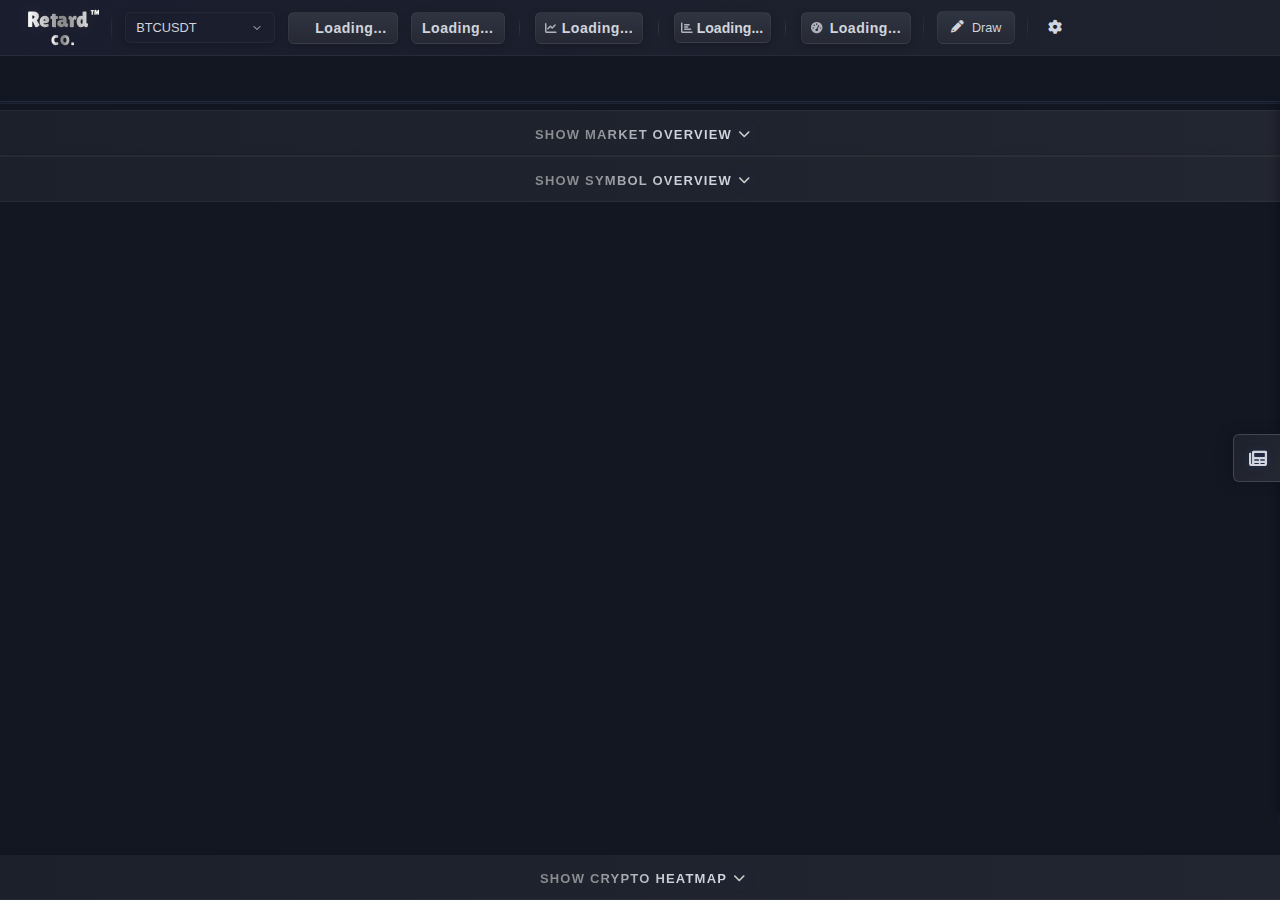
==== index.html @ 18c84b97 "fix: code cleanup and style improvements" ====
<!DOCTYPE html>
<html lang="en">
<head>
    <meta charset="UTF-8">
    <meta name="viewport" content="width=device-width, initial-scale=1.0">
    <title>TradingView Clone</title>
    <link rel="stylesheet" href="https://cdnjs.cloudflare.com/ajax/libs/font-awesome/6.0.0/css/all.min.css">
    <link rel="preconnect" href="https://fonts.googleapis.com">
    <link rel="preconnect" href="https://fonts.gstatic.com" crossorigin>
    <link href="https://fonts.googleapis.com/css2?family=Lilita+One&display=swap" rel="stylesheet">
    <style>
        * {
            margin: 0;
            padding: 0;
            box-sizing: border-box;
            font-family: -apple-system, BlinkMacSystemFont, 'Segoe UI', Roboto, Oxygen, Ubuntu, Cantarell, 'Open Sans', 'Helvetica Neue', sans-serif;
        }

        html, body {
            height: 100%;
            margin: 0;
            padding: 0;
            overflow-x: hidden;
            overflow-y: auto;
            font-size: 16px;
        }

        @media screen and (max-width: 1400px) {
            html, body {
                font-size: 14px;
            }
        }

        @media screen and (max-width: 1200px) {
            html, body {
                font-size: 13px;
            }
        }

        @media screen and (max-width: 992px) {
            html, body {
                font-size: 12px;
            }
        }

        body {
            background-color: #131722;
            color: #d1d4dc;
            display: flex;
            flex-direction: column;
            min-height: 100vh;
        }

        .header {
            display: flex;
            align-items: center;
            padding: 0 1rem;
            background: linear-gradient(to right, #1a1d2d, #1e222d);
            border-bottom: 1px solid rgba(42, 46, 57, 0.8);
            height: max(56px, 3.5rem);
            min-height: max(56px, 3.5rem);
            box-shadow: 0 2px 8px rgba(0, 0, 0, 0.2);
        }

        .header-section {
            display: flex;
            align-items: center;
            gap: clamp(0.8rem, 1vw, 1.2rem);
            padding: 0 clamp(0.8rem, 1vw, 1.2rem);
            height: 100%;
            position: relative;
        }

        .separator {
            width: 1px;
            height: 20px;
            background: linear-gradient(to bottom, transparent, rgba(255, 255, 255, 0.1), transparent);
            margin: 0 2px;
        }

        .header-section:not(:last-child)::after {
            content: '';
            position: absolute;
            right: 0;
            top: 25%;
            height: 50%;
            width: 1px;
            background: linear-gradient(to bottom, transparent, #2a2e39, transparent);
        }

        .logo {
            display: flex;
            align-items: center;
            flex-direction: column;
            line-height: 1;
            padding: 0.3rem 0;
        }

        .logo-text {
            font-family: 'Lilita One', cursive;
            font-weight: 400;
            letter-spacing: -0.5px;
            font-size: clamp(18px, 1.8vw, 22px);
            background: linear-gradient(
                90deg,
                #fff 0%,
                #838383 25%,
                #fff 50%,
                #838383 75%,
                #fff 100%
            );
            background-size: 200% auto;
            -webkit-background-clip: text;
            -webkit-text-fill-color: transparent;
            text-shadow: 0 0 20px rgba(255,255,255,0.1);
            animation: shine 3s linear infinite;
        }

        @keyframes shine {
            to {
                background-position: 200% center;
            }
        }

        .logo-text sup {
            font-family: 'Lilita One', cursive;
            font-size: 0.6em;
            vertical-align: super;
            font-weight: 400;
            margin-left: 2px;
            margin-top: 2px;
            animation: shine 3s linear infinite;
        }

        .logo-subtext {
            font-family: 'Lilita One', cursive;
            font-weight: 400;
            font-size: clamp(12px, 1.2vw, 14px);
            background: linear-gradient(
                90deg,
                #ffffff 0%,
                #838383 25%,
                #fff 50%,
                #838383 75%,
                #fff 100%
            );
            background-size: 200% auto;
            -webkit-background-clip: text;
            -webkit-text-fill-color: transparent;
            letter-spacing: 1px;
            margin-top: 1px;
            animation: shine 3s linear infinite;
        }

        @media screen and (max-width: 768px) {
            .logo {
                justify-content: center;
                margin: 0;
                padding: 0.4rem 0;
            }

            .logo-text {
                font-size: clamp(37px, 2vw, 24px);
            }

            .logo-subtext {
                font-size: clamp(13px, 1.3vw, 15px);
            }
        }

        .button {
            background: linear-gradient(to bottom, #2f3441, #262933);
            color: #d1d4dc;
            border: 1px solid rgba(255, 255, 255, 0.05);
            padding: clamp(0.4rem, 0.8vw, 0.6rem) clamp(0.8rem, 1vw, 1.2rem);
            border-radius: 6px;
            cursor: pointer;
            display: flex;
            align-items: center;
            gap: 0.6rem;
            font-size: clamp(0.8rem, 1vw, 0.9rem);
            transition: all 0.2s ease;
            font-weight: 500;
        }

        .button:hover {
            background: linear-gradient(to bottom, #363c4e, #2f3441);
            transform: translateY(-1px);
            box-shadow: 0 2px 8px rgba(0, 0, 0, 0.2);
        }

        .button:active {
            transform: translateY(0);
        }

        #symbol-selector {
            background: linear-gradient(to bottom, #363c4e, #2f3441);
            box-shadow: 0 2px 8px rgba(0, 0, 0, 0.2);
            color: #d1d4dc;
            border: 1px solid rgba(255, 255, 255, 0.05);
            padding: clamp(0.4rem, 0.6vw, 0.5rem) clamp(0.6rem, 0.8vw, 1rem);
            border-radius: 6px;
            cursor: pointer;
            font-size: clamp(0.85rem, 1vw, 0.95rem);
            transition: all 0.2s ease;
            font-weight: 500;
            appearance: none;
            -webkit-appearance: none;
            background-image: url("data:image/svg+xml,%3Csvg xmlns='http://www.w3.org/2000/svg' width='12' height='12' viewBox='0 0 24 24' fill='none' stroke='%23d1d4dc' stroke-width='2' stroke-linecap='round' stroke-linejoin='round'%3E%3Cpolyline points='6 9 12 15 18 9'%3E%3C/polyline%3E%3C/svg%3E");
            background-repeat: no-repeat;
            background-position: right 0.8rem center;
            padding-right: 2.5rem;
            min-width: clamp(120px, 10vw, 150px);
            box-shadow: 0 2px 8px rgba(0, 0, 0, 0.2);
        }

        #symbol-selector option {
            background: #1e222d;
            color: #d1d4dc;
            padding: 8px;
        
            font-size: 0.9rem;
        }

        .indicator-value {
            background: linear-gradient(to bottom, #2f3441, #262933);
            padding: clamp(0.4rem, 0.6vw, 0.5rem) clamp(0.6rem, 0.8vw, 1rem);
            border-radius: 6px;
            font-size: clamp(0.85rem, 1vw, 0.95rem);
            transition: all 0.3s ease;
            min-width: clamp(80px, 8vw, 90px);
            text-align: right;
            border: 1px solid rgba(255, 255, 255, 0.05);
            font-weight: 500;
            letter-spacing: 0.5px;
            box-shadow: 0 2px 8px rgba(0, 0, 0, 0.2);
        }

        .indicator-value:nth-of-type(1) {
            min-width: clamp(100px, 10vw, 110px);
            font-size: clamp(0.95rem, 1.1vw, 1.1rem);
            font-weight: 600;
            padding: clamp(0.4rem, 0.6vw, 0.5rem) clamp(0.6rem, 0.8vw, 0.8rem);
        }

        .indicator-value:nth-of-type(2) {
            min-width: clamp(70px, 7vw, 75px);
            font-size: clamp(0.95rem, 1.1vw, 1.1rem);
            font-weight: 600;
            padding: clamp(0.4rem, 0.6vw, 0.5rem) clamp(0.6rem, 0.8vw, 0.8rem);
        }

        .indicator-value.sentiment,
        .indicator-value.volume {
            display: flex;
            align-items: center;
            gap: 2px;
            min-width: clamp(80px, 8vw, 90px);
            font-size: clamp(0.95rem, 1.1vw, 1.1rem);
            font-weight: 600;
            padding: clamp(0.4rem, 0.6vw, 0.5rem) clamp(0.5rem, 0.7vw, 0.8rem);
        }

        .indicator-value.volume {
            min-width: clamp(60px, 6vw, 70px);
            padding: clamp(0.4rem, 0.5vw, 0.5rem) clamp(0.4rem, 0.5vw, 0.6rem);
        }

        .indicator-value.sentiment i,
        .indicator-value.volume i,
        .indicator-value.fear-greed i {
            font-size: clamp(0.8rem, 0.9vw, 0.9rem);
            opacity: 0.8;
        }

        .indicator-value.sentiment span,
        .indicator-value.volume span {
            flex: 1;
            text-align: right;
            letter-spacing: 0.5px;
            margin-left: 2px;
        }

        .indicator-value.volume span {
            margin-left: 1px;
            letter-spacing: 0;
        }

        .sentiment.bullish {
            color: #26a69a;
            text-shadow: 0 0 10px rgba(38, 166, 154, 0.4),
                         0 0 20px rgba(38, 166, 154, 0.2);
        }

        .sentiment.bearish {
            color: #ef5350;
            text-shadow: 0 0 10px rgba(239, 83, 80, 0.4),
                         0 0 20px rgba(239, 83, 80, 0.2);
        }

        .positive {
            color: #26a69a;
            text-shadow: 0 0 10px rgba(38, 166, 154, 0.4),
                         0 0 20px rgba(38, 166, 154, 0.2);
        }

        .negative {
            color: #ef5350;
            text-shadow: 0 0 10px rgba(239, 83, 80, 0.4),
                         0 0 20px rgba(239, 83, 80, 0.2);
        }

        .spacer {
            flex: 1;
        }

        .chart-container {
            flex: 1;
            position: relative;
            width: 100%;
            height: calc(100vh - 102px);
            min-height: 600px;
            background: #131722;
            display: flex;
            flex-direction: column;
            overflow: hidden;
        }

        #tradingview_widget_container {
            position: relative;
            width: 100%;
            height: 100%;
            flex: 1;
            min-height: 0;
            margin-top: 1px;
        }

        .tradingview-widget-container {
            width: 100%;
            height: 46px;
            background-color: #131722;
            border-bottom: 1px solid rgba(42, 46, 57, 0.8);
            margin-bottom: 8px;
            position: relative;
        }

        .tradingview-widget-container::after {
            content: '';
            position: absolute;
            bottom: -13px;
            left: 0;
            width: 100%;
            height: 10px;
            background-color: #131722;
            box-shadow: 
                0 -1px 0 rgba(255, 255, 255, 0.05),
                0 1px 0 rgba(0, 0, 0, 0.2),
                0 0 8px rgba(41, 98, 255, 0.1);
        }

        .tradingview-widget-container .blue-text {
            color: #2962ff;
        }

        .tradingview-widget-copyright {
            display: none !important;
        }

        .icon-button {
            background: none;
            border: none;
            color: #d1d4dc;
            cursor: pointer;
            padding: clamp(0.4rem, 0.6vw, 0.6rem);
            border-radius: 6px;
            transition: all 0.2s ease;
            display: flex;
            align-items: center;
            justify-content: center;
        }

        .icon-button:hover {
            background: rgba(255, 255, 255, 0.05);
            transform: translateY(-1px);
        }

        .icon-button:active {
            transform: translateY(0);
        }

        .icon-button i {
            font-size: clamp(1rem, 1.1vw, 1.1rem);
        }

        .indicator-value.fear-greed {
            display: flex;
            align-items: center;
            gap: 2px;
            min-width: clamp(100px, 9vw, 110px);
            font-size: clamp(0.95rem, 1.1vw, 1.1rem);
            font-weight: 600;
            padding: clamp(0.4rem, 0.6vw, 0.5rem) clamp(0.5rem, 0.7vw, 0.8rem);
        }

        .indicator-value.fear-greed i {
            font-size: clamp(0.8rem, 0.9vw, 0.9rem);
            opacity: 0.8;
        }

        .indicator-value.fear-greed span {
            flex: 1;
            text-align: right;
            letter-spacing: 0.5px;
            margin-left: 2px;
        }

        .fear-greed.extreme-fear { color: #ef5350; }
        .fear-greed.fear { color: #ff9800; }
        .fear-greed.neutral { color: #ffeb3b; }
        .fear-greed.greed { color: #66bb6a; }
        .fear-greed.extreme-greed { color: #26a69a; }

        @media screen and (max-width: 768px) {
            .tradingview-widget-container {
                height: 38px;
                margin-bottom: 8px;
            }

            .tradingview-widget-container::after {
                bottom: -8px;
                height: 2px;
                box-shadow: 
                    0 -1px 0 rgba(255, 255, 255, 0.05),
                    0 1px 0 rgba(0, 0, 0, 0.25),
                    0 0 10px rgba(41, 98, 255, 0.15);
            }

            .header {
                flex-direction: column;
                height: auto;
                min-height: auto;
                padding: 0;
                margin-bottom: -1px;
            }

            .header-section:last-child,
            .icon-button {
                display: none;
            }

            .header-section {
                width: 100%;
                display: flex;
                flex-wrap: wrap;
                justify-content: center;
                align-items: center;
                padding: 0.5rem;
                gap: 0.8rem;
                margin: 0 auto;
                max-width: 600px;
            }

            .header-section:first-child {
                justify-content: center;
                padding: 0.5rem 0.5rem 1rem;
                margin-bottom: 0.5rem;
                border-bottom: 1px solid rgba(42, 46, 57, 0.8);
            }

            .header-section:nth-child(3) {
                position: fixed;
                bottom: 1.5rem;
                right: 1.5rem;
                width: auto;
                padding: 0;
                margin: 0;
                z-index: 1000;
                background: none;
                border: none;
            }

            #draw-button {
                padding: 0.6rem;
                min-width: unset;
                width: 48px;
                height: 48px;
                border-radius: 50%;
                display: flex;
                align-items: center;
                justify-content: center;
                background: rgba(47, 52, 65, 0.95);
                backdrop-filter: blur(10px);
                box-shadow: 0 4px 12px rgba(0, 0, 0, 0.3);
                border: 1px solid rgba(255, 255, 255, 0.1);
                transition: all 0.3s ease;
            }

            #draw-button:hover {
                transform: translateY(-2px);
                box-shadow: 0 6px 16px rgba(0, 0, 0, 0.4);
            }

            #draw-button:active {
                transform: translateY(0);
                box-shadow: 0 2px 8px rgba(0, 0, 0, 0.2);
            }

            #draw-button span {
                display: none;
            }

            #draw-button i {
                margin: 0;
                font-size: 1.2rem;
                color: #fff;
            }

            .header-section:not(:first-child) {
                padding-top: 0.8rem;
            }

            .header-section:not(:last-child)::after {
                display: none;
            }

            .logo {
                justify-content: center;
                margin: 0;
                padding: 0.5rem 0;
            }

            .logo img {
                height: clamp(36px, 3.5vw, 40px);
                margin: 0;
            }

            .indicator-value,
            .button,
            #symbol-selector {
                margin: 0.2rem;
            }

            #symbol-selector {
                width: auto;
                min-width: 140px;
                max-width: 160px;
                text-align: center;
                padding: 0.6rem;
                background-position: right 0.8rem center;
            }

            .indicator-value {
                flex: 0 1 auto;
                min-width: auto;
                width: auto;
                text-align: center;
                justify-content: center;
            }

            .indicator-value:nth-of-type(1) {
                min-width: 100px;
            }

            .indicator-value:nth-of-type(2) {
                min-width: 70px;
            }

            .indicator-value.sentiment,
            .indicator-value.volume,
            .indicator-value.fear-greed {
                justify-content: center;
                min-width: auto;
                flex: 0 1 auto;
            }

            .indicator-value.sentiment {
                min-width: 130px;
            }

            .indicator-value.volume {
                min-width: 90px;
            }

            .indicator-value.fear-greed {
                min-width: 140px;
            }

            .indicator-value.sentiment span,
            .indicator-value.volume span,
            .indicator-value.fear-greed span {
                text-align: center;
            }

            .button {
                width: auto;
                min-width: 100px;
                max-width: 120px;
                justify-content: center;
                padding: 0.6rem 1rem;
            }

            .icon-button {
                padding: 0.6rem;
            }

            .separator {
                display: none;
            }

            .tradingview-widget-container {
                height: 38px;
                margin-bottom: 16px;
            }

            .tradingview-widget-container::after {
                bottom: -13px;
                height: 10px;
                box-shadow: 
                    0 -1px 0 rgba(255, 255, 255, 0.05),
                    0 1px 0 rgba(0, 0, 0, 0.25),
                    0 0 10px rgba(41, 98, 255, 0.15);
            }
        }

        @media screen and (max-width: 480px) {
            .header-section {
                gap: 0.4rem;
                padding: 0.4rem;
            }

            .indicator-value,
            .button,
            #symbol-selector {
                font-size: 0.9rem;
                padding: 0.5rem;
            }

            #symbol-selector {
                min-width: 120px;
            }

            .indicator-value:nth-of-type(1) {
                min-width: 90px;
            }

            .indicator-value:nth-of-type(2) {
                min-width: 60px;
            }

            .indicator-value.sentiment {
                min-width: 120px;
            }

            .indicator-value.volume {
                min-width: 80px;
            }

            .indicator-value.fear-greed {
                min-width: 130px;
            }
        }

        #mobile-draw-button {
            display: none;
            position: fixed;
            bottom: 1rem;
            right: 1rem;
            width: 36px;
            height: 36px;
            border-radius: 50%;
            background: rgba(47, 52, 65, 0.95);
            backdrop-filter: blur(10px);
            border: 1px solid rgba(255, 255, 255, 0.1);
            box-shadow: 0 2px 8px rgba(0, 0, 0, 0.3);
            z-index: 9999;
            cursor: pointer;
            transition: all 0.3s ease;
            align-items: center;
            justify-content: center;
            padding: 0;
        }

        #mobile-draw-button i {
            font-size: 0.9rem;
            color: #fff;
        }

        #mobile-draw-button:hover {
            transform: translateY(-1px);
            box-shadow: 0 4px 12px rgba(0, 0, 0, 0.4);
        }

        #mobile-draw-button:active {
            transform: translateY(0);
            box-shadow: 0 2px 6px rgba(0, 0, 0, 0.2);
        }

        @media screen and (max-width: 768px) {
            body {
                overflow-y: auto;
            }
            
            .chart-container {
                height: calc(100vh - 246px);
                min-height: 400px;
            }

            #mobile-draw-button {
                display: flex;
            }

            .header-section:nth-child(3) {
                display: none;
            }
        }

        /* Widget Container Styles */
        .widgets-container {
            display: grid;
            grid-template-columns: repeat(auto-fit, minmax(min(280px, 100%), 1fr));
            grid-auto-flow: dense;
            gap: clamp(3px, 0.5vw, 10px);
            margin-top: clamp(5px, 1vw, 10px);
            margin-bottom: clamp(-86px, -8vw, -40px) !important;
            padding: clamp(5px, 1vw, 9px);
            width: 100%;
            box-sizing: border-box;
            position: relative;
            z-index: 2;
        }

        .tradingview-widget-container__widget {
            width: 100%;
            height: 320px;
            min-width: 0; /* Prevents overflow */
        }

        @media screen and (max-width: 1200px) {
            .widgets-container {
                grid-template-columns: repeat(auto-fill, minmax(238px, 1fr));
            }
        }

        @media screen and (max-width: 992px) {
            .tradingview-widget-container__widget {
                height: 230px;
            }

            .widgets-container {
                padding: 5px;
                gap: 5px;
                grid-template-columns: 1fr;
                margin-bottom: 2px !important;
            }

        
        }

        @media screen and (max-width: 767px) {
            .tradingview-widget-container__widget {
                height: 230px;
            }

            .widgets-container {
                padding: 5px;
                gap: 5px;
                grid-template-columns: 1fr;
                margin-bottom: 2px !important;
            }

            .chart-container {
                height: calc(100vh - 246px);
                min-height: 700px;
            }
        }

        /* Enhanced Widget Toggle Bar Styles */
        .widget-toggle-bar {
            width: 100%;
            padding: 12px 25px;
            background: linear-gradient(90deg, rgba(30,34,45,0.98) 0%, rgba(38,41,51,0.98) 100%);
            border-top: 1px solid rgba(255, 255, 255, 0.1);
            border-bottom: 1px solid rgba(255, 255, 255, 0.1);
            color: #d1d4dc;
            display: flex;
            align-items: center;
            justify-content: center;
            cursor: pointer;
            transition: all 0.3s cubic-bezier(0.4, 0, 0.2, 1);
            user-select: none;
            position: relative;
            overflow: hidden;
            backdrop-filter: blur(10px);
            box-shadow: 0 2px 8px rgba(0,0,0,0.2);
        }

        .widget-toggle-bar::before {
            content: '';
            position: absolute;
            top: 0;
            left: 0;
            width: 100%;
            height: 100%;
            background: linear-gradient(90deg, transparent, rgba(255,255,255,0.05), transparent);
            transform: translateX(-100%);
            transition: transform 0.6s ease;
        }

        .widget-toggle-bar:hover::before {
            transform: translateX(100%);
        }

        .widget-toggle-bar:hover {
            background: linear-gradient(90deg, rgba(38,41,51,0.98) 0%, rgba(46,49,59,0.98) 100%);
            box-shadow: 0 4px 12px rgba(0,0,0,0.3);
            transform: translateY(-1px);
        }

        .widget-toggle-bar:active {
            transform: translateY(0);
            box-shadow: 0 2px 8px rgba(0,0,0,0.2);
            transition: all 0.1s ease;
        }

        .widget-toggle-bar .toggle-content {
            display: flex;
            align-items: center;
            justify-content: center;
            gap: 12px;
            position: relative;
            height: 24px;
            line-height: 24px;
            transition: all 0.3s ease;
        }

        .widget-toggle-bar .toggle-text {
            font-size: 13px;
            font-weight: 600;
            text-transform: uppercase;
            letter-spacing: 1.2px;
            background: linear-gradient(45deg, #d1d4dc 30%, #ffffff 70%);
            -webkit-background-clip: text;
            -webkit-text-fill-color: transparent;
            text-shadow: 0 0 20px rgba(255,255,255,0.1);
            line-height: 24px;
            display: flex;
            align-items: center;
            padding-top: 1px;
            transition: all 0.3s ease;
        }

        .widget-toggle-bar .toggle-icon {
            transition: all 0.4s cubic-bezier(0.4, 0, 0.2, 1);
            color: #d1d1d1;
            font-size: 12px;
            filter: drop-shadow(0 0 8px rgba(41,98,255,0.4));
            display: flex;
            align-items: center;
            justify-content: center;
            height: 24px;
            width: 1px;
            line-height: 0;
            margin-top: 0;
            position: relative;
            top: 1px;
            opacity: 0;
            transform: translateY(-10px);
        }

        .widget-toggle-bar.collapsed {
            padding: 10px 25px;
            background: linear-gradient(90deg, rgba(30,34,45,0.85) 0%, rgba(38,41,51,0.85) 100%);
            backdrop-filter: blur(10px);
            border-color: rgba(255, 255, 255, 0.05);
        }

        .widget-toggle-bar.collapsed .toggle-icon {
            opacity: 1;
            transform: translateY(0);
            pointer-events: none;
        }

        .widget-toggle-bar.collapsed .toggle-text {
            background: linear-gradient(45deg, #8b8d91 30%, #d1d4dc 70%);
            -webkit-background-clip: text;
            -webkit-text-fill-color: transparent;
            transform: translateY(1px);
        }

        .widget-toggle-bar .widget-stats {
            position: absolute;
            right: 25px;
            display: flex;
            align-items: center;
            gap: 15px;
            font-size: 11px;
            color: rgba(209,212,220,0.7);
            transition: all 0.3s ease;
        }

        .widget-toggle-bar .stat-item {
            display: flex;
            align-items: center;
            gap: 6px;
            transition: all 0.3s ease;
        }

        .widget-toggle-bar .stat-item i {
            font-size: 10px;
            color: #2962ff;
            filter: drop-shadow(0 0 6px rgba(41,98,255,0.3));
            transition: all 0.3s ease;
        }

        .widget-toggle-bar.collapsed .widget-stats {
            opacity: 0;
            transform: translateX(20px);
            pointer-events: none;
        }

        @media screen and (max-width: 768px) {
            .widget-toggle-bar {
                padding: 10px 15px;
            }
            
            .widget-toggle-bar .toggle-text {
                font-size: 12px;
            }

            .widget-toggle-bar .widget-stats {
                display: none;
            }
        }

        /* Add specific styles for heatmap widget */
        .tradingview-widget-container.heatmap-widget {
            height: 100%;
            min-height: 600px;
            position: relative;
            background: none;
            border: none;
            display: block;
            opacity: 1;
            transition: opacity 0.3s ease;
        }

        .tradingview-widget-container.heatmap-widget .tradingview-widget-container__widget {
            height: 100%;
            min-height: 600px;
        }

        /* Heatmap toggle specific styles */
        #toggleHeatmap {
            margin-top: 0;
            border-top: none;
        }

        #toggleHeatmap .widget-stats {
            font-size: 10px;
            right: 20px;
        }

        #toggleHeatmap .stat-item i {
            font-size: 9px;
        }

        /* Symbol Overview Toggle Bar */
        .widget-toggle-bar {
            width: 100%;
            padding: 12px 25px;
            background: linear-gradient(90deg, rgba(30,34,45,0.98) 0%, rgba(38,41,51,0.98) 100%);
            border-top: 1px solid rgba(255, 255, 255, 0.1);
            border-bottom: 1px solid rgba(255, 255, 255, 0.1);
            color: #d1d4dc;
            display: flex;
            align-items: center;
            justify-content: center;
            cursor: pointer;
            transition: all 0.3s cubic-bezier(0.4, 0, 0.2, 1);
            user-select: none;
            position: relative;
            overflow: hidden;
            backdrop-filter: blur(10px);
            box-shadow: 0 2px 8px rgba(0,0,0,0.2);
        }

        .widget-toggle-bar::before {
            content: '';
            position: absolute;
            top: 0;
            left: 0;
            width: 100%;
            height: 100%;
            background: linear-gradient(90deg, transparent, rgba(255,255,255,0.05), transparent);
            transform: translateX(-100%);
            transition: transform 0.6s ease;
        }

        .widget-toggle-bar:hover::before {
            transform: translateX(100%);
        }

        .widget-toggle-bar:hover {
            background: linear-gradient(90deg, rgba(38,41,51,0.98) 0%, rgba(46,49,59,0.98) 100%);
            box-shadow: 0 4px 12px rgba(0,0,0,0.3);
            transform: translateY(-1px);
        }

        .widget-toggle-bar:active {
            transform: translateY(0);
            box-shadow: 0 2px 8px rgba(0,0,0,0.2);
            transition: all 0.1s ease;
        }

        .widget-toggle-bar .toggle-content {
            display: flex;
            align-items: center;
            justify-content: center;
            gap: 12px;
            position: relative;
            height: 24px;
            line-height: 24px;
            transition: all 0.3s ease;
        }

        .widget-toggle-bar .toggle-text {
            font-size: 13px;
            font-weight: 600;
            text-transform: uppercase;
            letter-spacing: 1.2px;
            background: linear-gradient(45deg, #d1d4dc 30%, #ffffff 70%);
            -webkit-background-clip: text;
            -webkit-text-fill-color: transparent;
            text-shadow: 0 0 20px rgba(255,255,255,0.1);
            line-height: 24px;
            display: flex;
            align-items: center;
            padding-top: 1px;
            transition: all 0.3s ease;
        }

        .widget-toggle-bar .toggle-icon {
            transition: all 0.4s cubic-bezier(0.4, 0, 0.2, 1);
            color: #d1d1d1;
            font-size: 12px;
            filter: drop-shadow(0 0 8px rgba(41,98,255,0.4));
            display: flex;
            align-items: center;
            justify-content: center;
            height: 24px;
            width: 1px;
            line-height: 0;
            margin-top: 0;
            position: relative;
            top: 1px;
            opacity: 0;
            transform: translateY(-10px);
        }

        .widget-toggle-bar.collapsed {
            padding: 10px 25px;
            background: linear-gradient(90deg, rgba(30,34,45,0.85) 0%, rgba(38,41,51,0.85) 100%);
            backdrop-filter: blur(10px);
            border-color: rgba(255, 255, 255, 0.05);
        }

        .widget-toggle-bar.collapsed .toggle-icon {
            opacity: 1;
            transform: translateY(0);
            pointer-events: none;
        }

        .widget-toggle-bar.collapsed .toggle-text {
            background: linear-gradient(45deg, #8b8d91 30%, #d1d4dc 70%);
            -webkit-background-clip: text;
            -webkit-text-fill-color: transparent;
            transform: translateY(1px);
        }

        .widget-toggle-bar .widget-stats {
            position: absolute;
            right: 25px;
            display: flex;
            align-items: center;
            gap: 15px;
            font-size: 11px;
            color: rgba(209,212,220,0.7);
            transition: all 0.3s ease;
        }

        .widget-toggle-bar .stat-item {
            display: flex;
            align-items: center;
            gap: 6px;
            transition: all 0.3s ease;
        }

        .widget-toggle-bar .stat-item i {
            font-size: 10px;
            color: #2962ff;
            filter: drop-shadow(0 0 6px rgba(41,98,255,0.3));
            transition: all 0.3s ease;
        }

        .widget-toggle-bar.collapsed .widget-stats {
            opacity: 0;
            transform: translateX(20px);
            pointer-events: none;
        }

        @media screen and (max-width: 768px) {
            .widget-toggle-bar {
                padding: 10px 15px;
            }
            
            .widget-toggle-bar .toggle-text {
                font-size: 12px;
            }

            .widget-toggle-bar .widget-stats {
                display: none;
            }
        }

        /* Symbol Overview Widget Styles */
        .symbol-overview-widget {
            width: 100%;
            height: 420px;
            min-height: 420px;
            position: relative;
            background: none;
            border: none;
            display: block;
            opacity: 1;
            transition: opacity 0.3s ease;
            margin: 0;
            padding: 0;
        }

        .symbol-overview-widget .tradingview-widget-container__widget {
            width: 100%;
            height: 100%;
            min-height: 800px;
        }

        .symbol-overview-widget .tradingview-widget-copyright {
            display: none !important;
        }

        @media screen and (max-width: 768px) {
            .symbol-overview-widget {
                height: 600px;
                min-height: 600px;
            }

            .symbol-overview-widget .tradingview-widget-container__widget {
                height: 600px;
                min-height: 600px;
            }
        }

        /* News Timeline Widget Styles */
        .news-timeline-container {
            position: fixed;
            right: -400px; /* Initially hidden */
            top: 102px; /* Align with the top of chart container */
            bottom: 86px; /* Add space from bottom to avoid touching the edge */
            width: 400px;
            background: #1e222d;
            transition: right 0.3s ease;
            z-index: 1000;
            box-shadow: -2px 0 8px rgba(0, 0, 0, 0.3);
            display: flex;
            border-radius: 0 0 0 8px;
            border: 1px solid rgba(255, 255, 255, 0.1);
            border-right: none;
        }

        .news-timeline-container.open {
            right: 0;
        }

        .news-toggle-button {
            position: absolute;
            left: -48px;
            top: 50%;
            transform: translateY(-50%);
            width: 48px;
            height: 48px;
            background: linear-gradient(135deg, rgba(30, 34, 45, 0.95), rgba(38, 41, 51, 0.95));
            border: 1px solid rgba(255, 255, 255, 0.15);
            border-right: none;
            color: #d1d4dc;
            display: flex;
            align-items: center;
            justify-content: center;
            cursor: pointer;
            border-radius: 6px 0 0 6px;
            transition: all 0.3s cubic-bezier(0.4, 0, 0.2, 1);
            backdrop-filter: blur(10px);
            box-shadow: -4px 0 15px rgba(0, 0, 0, 0.2);
            z-index: 1001;
        }

        .news-toggle-button:hover {
            background: linear-gradient(135deg, rgba(38, 41, 51, 0.95), rgba(46, 49, 59, 0.95));
            color: #fff;
            box-shadow: -6px 0 20px rgba(41, 98, 255, 0.2),
                       -2px 0 6px rgba(41, 98, 255, 0.1);
            border-color: rgba(41, 98, 255, 0.3);
        }

        .news-toggle-button:active {
            box-shadow: -3px 0 10px rgba(41, 98, 255, 0.15);
            transition: all 0.1s ease;
        }

        .news-toggle-button i {
            font-size: 18px;
            color: #d1d4dc;
            transition: all 0.3s cubic-bezier(0.4, 0, 0.2, 1);
            text-shadow: 0 0 10px rgba(41, 98, 255, 0.2);
            position: relative;
            left: 0;
            top: 0;
        }

        .news-toggle-button:hover i {
            color: #fff;
            text-shadow: 0 0 15px rgba(41, 98, 255, 0.4);
            transform: scale(1.1);
        }

        .news-timeline-container.open .news-toggle-button {
            border-radius: 6px 0 0 6px;
            border: 1px solid rgba(255, 255, 255, 0.15);
        }

        .news-timeline-container.open .news-toggle-button i {
            transform: rotate(0deg);
            left: 0;
            top: 0;
        }

        .news-timeline-container.open .news-toggle-button i:before {
            content: "\f054"; /* Font Awesome chevron-right icon */
        }

        .news-timeline-container.open .news-toggle-button:hover i {
            transform: scale(1.1);
        }

        .tradingview-widget-container.timeline-widget {
            width: 100%;
            height: 100%;
            background: none;
            border: none;
            padding: 1px;
        }

        @media screen and (max-width: 768px) {
            .news-timeline-container {
                display: flex;
                right: -300px;
                width: 300px;
                top: 102px;
                bottom: 100px;
            }

            .news-toggle-button {
                width: 42px;
                height: 42px;
                left: -42px;
            }

            .news-toggle-button i {
                font-size: 16px;
            }

            /* Remove padding-bottom from chart container */
            .chart-container {
                height: calc(100vh - 246px);
                min-height: 400px;
            }
        }

        @media screen and (max-width: 480px) {
            .news-timeline-container {
                right: -260px;
                width: 260px;
                bottom: 120px;
            }

            .news-toggle-button {
                width: 32px;
                height: 32px;
                left: -32px;
            }

            .news-toggle-button i {
                font-size: 12px;
            }
        }
    </style>
</head>
<body>
    <div class="header">
        <div class="header-section">
            <div class="logo">
                <div class="logo-text">Retard<sup>™</sup></div>
                <div class="logo-subtext">CO.</div>
            </div>
        </div>

        <div class="header-section">
            <select id="symbol-selector">
                <option value="BINANCE:BTCUSDT">BTCUSDT</option>
                <option value="BINANCE:ETHUSDT">ETHUSDT</option>
                <option value="BINANCE:STXUSDT">STXUSDT</option>
                <option value="BINANCE:ADAUSDT">ADAUSDT</option>
                <option value="BINANCE:DOGEUSDT">DOGEUSDT</option>
                <option value="BINANCE:SOLUSDT">SOLUSDT</option>
                <option value="BINANCE:SUIUSDT">SUIUSDT</option>
                <option value="BINANCE:FETUSDT">FETUSDT</option>
                <option value="BINANCE:PEPEUSDT">PEPEUSDT</option>
                <option value="BINANCE:MOODENGUSDT.P">MOODENGUSDT</option>
            </select>
            <div class="indicator-value">Loading...</div>
  
            <div class="indicator-value">Loading...</div>
            <div class="separator"></div>
            <div class="indicator-value sentiment">
                <i class="fas fa-chart-line"></i>
                <span>Loading...</span>
            </div>
            <div class="separator"></div>
            <div class="indicator-value volume">
                <i class="fas fa-chart-bar"></i>
                <span>Loading...</span>
            </div>
            <div class="separator"></div>
            <div class="indicator-value fear-greed">
                <i class="fas fa-gauge-high"></i>
                <span>Loading...</span>
            </div>
        </div>

        <div class="header-section">
            <button class="button" id="draw-button">
                <i class="fas fa-pencil-alt"></i>
                <span>Draw</span>
            </button>
        </div>

      
        <div class="header-section">
            <button class="icon-button">
                <i class="fas fa-cog"></i>
            </button>
        </div>
    </div>

    <!-- TradingView Widget BEGIN -->
    <div class="tradingview-widget-container">
        <div class="tradingview-widget-container__widget"></div>
        <script type="text/javascript" src="https://s3.tradingview.com/external-embedding/embed-widget-ticker-tape.js" async>
        {
            "symbols": [
                {
                    "description": "BTC",
                    "proName": "BINANCE:BTCUSDT"
                },
                {
                    "description": "ETH",
                    "proName": "BINANCE:ETHUSDT"
                },
                {
                    "description": "STX",
                    "proName": "BINANCE:STXUSDT"
                },
                {
                    "description": "ADA",
                    "proName": "BINANCE:ADAUSDT"
                },
                {
                    "description": "DOGE",
                    "proName": "BINANCE:DOGEUSDT"
                },
                {
                    "description": "SOL",
                    "proName": "BINANCE:SOLUSDT"
                },
                {
                    "description": "SUI",
                    "proName": "BINANCE:SUIUSDT"
                },
                {
                    "description": "FET",
                    "proName": "BINANCE:FETUSDT"
                },
                {
                    "description": "PEPE",
                    "proName": "BINANCE:PEPEUSDT"
                },
                {
                    "description": "MOODENG",
                    "proName": "BINANCE:MOODENGUSDT.P"
                }
            ],
            "showSymbolLogo": true,
            "isTransparent": true,
            "displayMode": "adaptive",
            "colorTheme": "dark",
            "locale": "en"
        }
        </script>
    </div>

    <!-- Replace Show/Hide Widgets Button with Toggle Bar -->
    <div class="widget-toggle-bar collapsed" id="toggleWidgets">
        <div class="toggle-content">
            <span class="toggle-text">Show Market Overview</span>
            <i class="fas fa-chevron-down toggle-icon"></i>
        </div>
        <div class="widget-stats">
            <div class="stat-item">
                <i class="fas fa-chart-line"></i>
                <span>Sneak Peek</span>
            </div>
            <div class="stat-item">
                <i class="fas fa-clock"></i>
                <span>Real-time</span>
            </div>
        </div>
    </div>

    <div class="widgets-container" style="display: none;">
        <!-- First Widget -->
        <div class="tradingview-widget-container__widget">
            <script type="text/javascript" src="https://s3.tradingview.com/external-embedding/embed-widget-mini-symbol-overview.js" async>
            {
                "symbol": "BINANCE:BTCUSD",
                "width": "100%",
                "height": "220",
                "locale": "en",
                "dateRange": "12M",
                "colorTheme": "dark",
                "isTransparent": false,
                "autosize": true,
                "largeChartUrl": ""
            }
            </script>
        </div>

        <!-- Second Widget -->
        <div class="tradingview-widget-container__widget">
            <script type="text/javascript" src="https://s3.tradingview.com/external-embedding/embed-widget-mini-symbol-overview.js" async>
            {
                "symbol": "BINANCE:STXUSDT",
                "width": "100%",
                "height": "220",
                "locale": "en",
                "dateRange": "12M",
                "colorTheme": "dark",
                "isTransparent": false,
                "autosize": true,
                "largeChartUrl": ""
            }
            </script>
        </div>

        <!-- Third Widget -->
        <div class="tradingview-widget-container__widget">
            <script type="text/javascript" src="https://s3.tradingview.com/external-embedding/embed-widget-mini-symbol-overview.js" async>
            {
                "symbol": "BINANCE:SOLUSDT",
                "width": "100%",
                "height": "220",
                "locale": "en",
                "dateRange": "12M",
                "colorTheme": "dark",
                "isTransparent": false,
                "autosize": true,
                "largeChartUrl": ""
            }
            </script>
        </div>

        <!-- Fourth Widget -->
        <div class="tradingview-widget-container__widget">
            <script type="text/javascript" src="https://s3.tradingview.com/external-embedding/embed-widget-mini-symbol-overview.js" async>
            {
                "symbol": "BINANCE:ETHUSDT",
                "width": "100%",
                "height": "220",
                "locale": "en",
                "dateRange": "12M",
                "colorTheme": "dark",
                "isTransparent": false,
                "autosize": true,
                "largeChartUrl": ""
            }
            </script>
        </div>
    </div>
       <!-- Symbol Overview Toggle Bar -->
    <div class="widget-toggle-bar collapsed" id="toggleSymbolOverview">
        <div class="toggle-content">
            <span class="toggle-text">Show Symbol Overview</span>
            <i class="fas fa-chevron-down toggle-icon"></i>
        </div>
        <div class="widget-stats">
            <div class="stat-item">
                <i class="fas fa-chart-area"></i>
                <span>Summary Markets</span>
            </div>
            <div class="stat-item">
                <i class="fas fa-clock"></i>
                <span>Multi-timeframe</span>
            </div>
        </div>
    </div>

    <!-- Symbol Overview Widget Container -->
    <div class="tradingview-widget-container symbol-overview-widget" style="display: none;">
        <div class="tradingview-widget-container__widget"></div>
        <div class="tradingview-widget-copyright"><a href="https://www.tradingview.com/" rel="noopener nofollow" target="_blank"><span class="blue-text">Track all markets on TradingView</span></a></div>
        <script type="text/javascript" src="https://s3.tradingview.com/external-embedding/embed-widget-symbol-overview.js" async>
        {
            "symbols": [
                ["BINANCE:BTCUSDT|1M"],
                ["BINANCE:STXUSDT|1M"],
                ["BINANCE:SOLUSDT|1M"],
                ["BINANCE:ETHUSDT|1M"],
                ["BINANCE:SUIUSDT|1M"],
                ["BINANCE:FETUSDT|1M"],
                ["BINANCE:PEPEUSDT|1M"],
                ["BINANCE:MOODENGUSDT.P|1M"]
            ],
            "chartOnly": false,
            "width": "100%",
            "height": "100%",
            "locale": "en",
            "colorTheme": "dark",
            "autosize": true,
            "showVolume": false,
            "showMA": false,
            "hideDateRanges": false,
            "hideMarketStatus": false,
            "hideSymbolLogo": false,
            "scalePosition": "right",
            "scaleMode": "Normal",
            "fontFamily": "-apple-system, BlinkMacSystemFont, Trebuchet MS, Roboto, Ubuntu, sans-serif",
            "fontSize": "10",
            "noTimeScale": false,
            "valuesTracking": "1",
            "changeMode": "price-and-percent",
            "chartType": "area",
            "maLineColor": "#2962FF",
            "maLineWidth": 1,
            "maLength": 9,
            "headerFontSize": "medium",
            "lineWidth": 2,
            "lineType": 0,
            "dateRanges": [
                "1d|1",
                "1m|30",
                "3m|60",
                "12m|1D",
                "60m|1W",
                "all|1M"
            ]
        }
        </script>
    </div>
    <div class="chart-container">
        <div id="tradingview_widget_container"></div>
        
        <!-- News Timeline Widget Container -->
        <div class="news-timeline-container">
            <button class="news-toggle-button">
                <i class="fas fa-newspaper"></i>
            </button>
            <div class="tradingview-widget-container timeline-widget">
                <div class="tradingview-widget-container__widget" style="user-select: none; box-sizing: border-box; display: block; height: calc(100% - 0px); width: 100%;"></div>
                <div class="tradingview-widget-copyright"><a href="https://www.tradingview.com/" rel="noopener nofollow" target="_blank"><span class="blue-text">Track all markets on TradingView</span></a></div>
                <script type="text/javascript" src="https://s3.tradingview.com/external-embedding/embed-widget-timeline.js" async>
                {
                    "feedMode": "all_symbols",
                    "isTransparent": true,
                    "displayMode": "compact",
                    "width": "100%",
                    "height": "105%",
                    "colorTheme": "dark",
                    "locale": "en",
                    "backgroundColor": "1e222d"
                }
                </script>
            </div>
        </div>
    </div>

   

    <!-- Heatmap Toggle Bar -->
    <div class="widget-toggle-bar collapsed" id="toggleHeatmap">
        <div class="toggle-content">
            <span class="toggle-text">Show Crypto Heatmap</span>
            <i class="fas fa-chevron-down toggle-icon"></i>
        </div>
        <div class="widget-stats">
            <div class="stat-item">
                <i class="fas fa-chart-pie"></i>
                <span>Market Cap</span>
            </div>
            <div class="stat-item">
                <i class="fas fa-signal"></i>
                <span>Volume Change</span>
            </div>
        </div>
    </div>

    <!-- TradingView Widget BEGIN -->
    <div class="tradingview-widget-container heatmap-widget" style="display: none;">
        <div class="tradingview-widget-container__widget"></div>
        <div class="tradingview-widget-copyright"><a href="https://www.tradingview.com/" rel="noopener nofollow" target="_blank"><span class="blue-text">Track all markets on TradingView</span></a></div>
        <script type="text/javascript" src="https://s3.tradingview.com/external-embedding/embed-widget-crypto-coins-heatmap.js" async>
        {
            "dataSource": "Crypto",
            "blockSize": "market_cap_calc",
            "blockColor": "24h_vol_change_cmc",
            "locale": "en",
            "symbolUrl": "",
            "colorTheme": "dark",
            "hasTopBar": true,
            "isDataSetEnabled": true,
            "isZoomEnabled": true,
            "hasSymbolTooltip": true,
            "isMonoSize": false,
            "width": "100%",
            "height": "100%"
        }
        </script>
    </div>
    <!-- TradingView Widget END -->

    <!-- Add Mobile Draw Button -->
    <button id="mobile-draw-button">
        <i class="fas fa-pencil-alt"></i>
    </button>

    <!-- Add TradingView widget script -->
    <script type="text/javascript" src="https://s3.tradingview.com/tv.js"></script>
    <script type="text/javascript">
        let widget = null;
        let priceElement = document.querySelector('.indicator-value:nth-of-type(1)');
        let percentElement = document.querySelector('.indicator-value:nth-of-type(2)');
        let sentimentElement = document.querySelector('.sentiment span');
        let volumeElement = document.querySelector('.volume span');
        let fearGreedElement = document.querySelector('.fear-greed');
        let socket = null;
        let volumeSocket = null;
        let reconnectAttempts = 0;
        const MAX_RECONNECT_ATTEMPTS = 5;
        const RECONNECT_DELAY = 3000;
        let sideToolbarVisible = true;
        let widgetsVisible = true;

        function connectWebSocket(symbol) {
            // Set initial loading state
            const initialState = {
                price: priceElement.textContent,
                percent: percentElement.textContent,
                sentiment: sentimentElement.textContent,
                volume: volumeElement.textContent
            };

            // Only show loading if we don't have data
            if (initialState.price === 'Loading...') {
                setLoadingState();
            }

            // Close existing connections properly
            if (socket) {
                socket.close();
                socket = null;
            }
            if (volumeSocket) {
                volumeSocket.close();
                volumeSocket = null;
            }

            // Handle perpetual futures differently
            const isPerpetual = symbol.includes('.P');
            const binanceSymbol = symbol.replace('BINANCE:', '').replace('.P', '').toLowerCase();
            const wsEndpoint = isPerpetual ? 'wss://fstream.binance.com' : 'wss://stream.binance.com:9443';
            
            try {
                // First, fetch initial data using REST API
                const apiEndpoint = isPerpetual 
                    ? `https://fapi.binance.com/fapi/v1/ticker/24hr?symbol=${binanceSymbol.toUpperCase()}`
                    : `https://api.binance.com/api/v3/ticker/24hr?symbol=${binanceSymbol.toUpperCase()}`;

                fetch(apiEndpoint)
                    .then(response => {
                        if (!response.ok) {
                            throw new Error(`HTTP error! status: ${response.status}`);
                        }
                        return response.json();
                    })
                    .then(data => {
                        // Update indicators with initial data
                        if (data.lastPrice && data.priceChangePercent) {
                            updateIndicators(
                                data.lastPrice,
                                data.priceChangePercent,
                                data.volume,
                                data.quoteVolume || data.volume * data.lastPrice,
                                data.count,
                                data
                            );
                        }
                    })
                    .catch(error => {
                        console.error('Error fetching initial data:', error);
                        // Only set loading state if we don't have previous data
                        if (initialState.price === 'Loading...') {
                            setLoadingState();
                        } else {
                            // Keep previous data on error
                            priceElement.textContent = initialState.price;
                            percentElement.textContent = initialState.percent;
                            sentimentElement.textContent = initialState.sentiment;
                            volumeElement.textContent = initialState.volume;
                        }
                    });

                // Then connect to WebSocket for real-time updates
                socket = new WebSocket(`${wsEndpoint}/ws/${binanceSymbol}@ticker`);

                socket.onopen = () => {
                    console.log(`Ticker WebSocket connected for ${binanceSymbol}`);
                    reconnectAttempts = 0;

                    // Send a ping message to keep the connection alive
                    const pingInterval = setInterval(() => {
                        if (socket && socket.readyState === WebSocket.OPEN) {
                            socket.send(JSON.stringify({ method: "PING" }));
                        } else {
                            clearInterval(pingInterval);
                        }
                    }, 30000);
                };

                socket.onmessage = (event) => {
                    try {
                        const data = JSON.parse(event.data);
                        
                        // Handle ping/pong messages
                        if (data.pong) {
                            return;
                        }

                        if (data.c && data.P) {  // Check for close price and price change percentage
                            // Get the raw price string directly from the WebSocket
                            const rawPrice = data.c;  // This preserves the exact decimal places
                            
                            // Format the price properly
                            const numPrice = parseFloat(rawPrice);
                            let formattedPrice;

                            if (!numPrice || isNaN(numPrice)) {
                                formattedPrice = '$0.00';
                            } else if (numPrice >= 1) {
                                // For regular numbers, use standard formatting
                                formattedPrice = '$' + numPrice.toLocaleString('en-US', {
                                    minimumFractionDigits: 2,
                                    maximumFractionDigits: 2
                                });
                            } else {
                                // For small numbers, preserve exact decimal places from WebSocket
                                formattedPrice = '$' + rawPrice;
                            }

                            const priceChange = parseFloat(data.P).toFixed(2);
                            const volume24h = parseFloat(data.v);
                            const quoteVolume24h = parseFloat(data.q);
                            const trades24h = parseInt(data.n);
                            
                            updateIndicators(formattedPrice, priceChange, volume24h, quoteVolume24h, trades24h, data);
                        }
                    } catch (error) {
                        console.error('Error processing ticker data:', error);
                    }
                };

                socket.onerror = (error) => {
                    console.error(`Ticker WebSocket error for ${binanceSymbol}:`, error);
                    handleReconnect(symbol);
                };

                socket.onclose = (event) => {
                    console.log(`Ticker WebSocket closed for ${binanceSymbol}:`, event.code, event.reason);
                    handleReconnect(symbol);
                };

            } catch (error) {
                console.error('Error creating WebSocket connection:', error);
                handleReconnect(symbol);
            }
        }

        function handleReconnect(symbol) {
            const currentSymbol = document.getElementById('symbol-selector').value;
            const currentBinanceSymbol = currentSymbol.replace('BINANCE:', '').toLowerCase();
            const targetBinanceSymbol = symbol.replace('BINANCE:', '').toLowerCase();
            
            // Only attempt reconnect if this is still the selected symbol
            if (currentBinanceSymbol === targetBinanceSymbol && reconnectAttempts < MAX_RECONNECT_ATTEMPTS) {
                reconnectAttempts++;
                console.log(`Attempting to reconnect (${reconnectAttempts}/${MAX_RECONNECT_ATTEMPTS})...`);
                
                // Don't set loading state on reconnect if we have data
                const hasExistingData = priceElement.textContent !== 'Loading...';
                
                setTimeout(() => {
                    // Only try to reconnect if we're still on the same symbol
                    if (document.getElementById('symbol-selector').value === symbol) {
                        connectWebSocket(symbol);
                    } else {
                        reconnectAttempts = 0; // Reset attempts if symbol changed
                    }
                }, RECONNECT_DELAY * reconnectAttempts);
            } else if (reconnectAttempts >= MAX_RECONNECT_ATTEMPTS) {
                console.error('Max reconnection attempts reached');
                // Only set loading state if we don't have data
                if (!hasExistingData) {
                    setLoadingState();
                }
                reconnectAttempts = 0; // Reset for next time
            }
        }

        function setLoadingState() {
            priceElement.textContent = 'Loading...';
            percentElement.textContent = 'Loading...';
            sentimentElement.textContent = 'Loading...';
            volumeElement.textContent = 'Loading...';
            
            // Remove any existing classes
            percentElement.classList.remove('positive', 'negative');
            sentimentElement.parentElement.classList.remove('bullish', 'bearish');
            // Don't reset fear-greed index
        }

        function updateIndicators(formattedPrice, priceChange, volume24h, quoteVolume24h, trades24h, data) {
            // Only update if we have valid data
            if (!formattedPrice || !priceChange) return;
            
            // Update price if changed - now formattedPrice already includes the $ symbol
            if (priceElement.textContent !== formattedPrice) {
                priceElement.textContent = formattedPrice;
            }

            // Update percentage only if changed
            const formattedChange = `${priceChange}%`;
            if (percentElement.textContent !== formattedChange) {
                percentElement.textContent = formattedChange;
                
                // Update classes only if needed
                if (parseFloat(priceChange) >= 0) {
                    percentElement.classList.remove('negative');
                    percentElement.classList.add('positive');
                } else {
                    percentElement.classList.remove('positive');
                    percentElement.classList.add('negative');
                }
            }

            // Update volume only if we have valid data
            if (volume24h && quoteVolume24h && trades24h) {
                const volumeMetrics = calculateVolumeMetrics(volume24h, quoteVolume24h, trades24h);
                if (volumeElement.textContent !== volumeMetrics) {
                    volumeElement.textContent = volumeMetrics;
                }
            }

            // Update sentiment only if we have valid data
            if (data) {
                const sentiment = calculateSentiment(data);
                if (sentimentElement.textContent !== sentiment.text) {
                    sentimentElement.textContent = sentiment.text;
                    sentimentElement.parentElement.classList.remove('bullish', 'bearish');
                    sentimentElement.parentElement.classList.add(sentiment.class);
                }
            }
        }

        function initWidget(symbol = 'BINANCE:BTCUSDT') {
            connectWebSocket(symbol);
            updateFearGreedIndex();
            return createWidget(symbol);
        }

        function updateDrawButtonState() {
            const drawButton = document.getElementById('draw-button');
            if (sideToolbarVisible) {
                drawButton.style.background = 'linear-gradient(to bottom, #2f3441, #262933)';
                drawButton.style.borderColor = 'rgba(255, 255, 255, 0.05)';
                drawButton.style.color = '#ffffff';
            } else {
                drawButton.style.background = 'linear-gradient(to bottom, #2f3441, #262933)';
                drawButton.style.borderColor = 'rgba(255, 255, 255, 0.05)';
                drawButton.style.color = '#d1d4dc';
            }
        }

        function createWidget(symbol = 'BINANCE:BTCUSDT') {
            const container = document.getElementById('tradingview_widget_container');
            
            // Clear the container first
            container.innerHTML = '';

            const widgetOptions = {
                "width": "100%",
                "height": "100%",
                "symbol": symbol,
                "interval": "D",
                "timezone": "Etc/UTC",
                "theme": "dark",
                "style": "1",
                "locale": "en",
                "toolbar_bg": "#1e222d",
                "enable_publishing": false,
                "withdateranges": true,
                "hide_side_toolbar": !sideToolbarVisible,
                "allow_symbol_change": true,
                "show_popup_button": true,
                "popup_width": "1000",
                "popup_height": "650",
                "container_id": "tradingview_widget_container",
                "disabled_features": [
                    "left_toolbar",
                    "timeline_marks",
                    "header_interval_dialog_button",
                    "show_interval_dialog_on_key_press",
                    "timeframes_toolbar",
                    "use_localstorage_for_settings",
                    "header_fullscreen_button",
                    "header_screenshot",
                    "header_saveload",
                    "header_symbol_search"
                ],
                "enabled_features": [
                    "header_widget",
                    "header_resolutions",
                    "header_chart_type",
                    "header_settings",
                    "header_indicators",
                    "header_compare",
                    "header_undo_redo",
                    "create_volume_indicator_by_default"
                ],
                "charts_storage_url": "https://saveload.tradingview.com",
                "charts_storage_api_version": "1.1",
                "client_id": "tradingview.com",
                "loading_screen": {
                    "backgroundColor": "#131722",
                    "foregroundColor": "#2962ff"
                },
                "overrides": {
                    "mainSeriesProperties.candleStyle.upColor": "#26a69a",
                    "mainSeriesProperties.candleStyle.downColor": "#ef5350",
                    "mainSeriesProperties.candleStyle.wickUpColor": "#26a69a",
                    "mainSeriesProperties.candleStyle.wickDownColor": "#ef5350"
                },
                "studies_overrides": {
                    "moving average.length": 18,
                    "moving average.plottype": "line",
                    "moving average.ma.color": "#ffa726",
                    "moving average.color": "#ffee58",
                    "macd.histogram.color": "#2962FF",
                    "macd.signal.color": "#FF6D00",
                    "macd.macd.color": "#26a69a",
                    "relative strength index.rsi.color": "#2196f3",
                },
                "drawings_access": {
                    "type": "black",
                    "tools": [
                        { "name": "Regression Trend" }
                    ]
                },
                "studies": [
                    "MASimple@tv-basicstudies",
                    "RSI@tv-basicstudies",
                    "MACD@tv-basicstudies",
                ]
            };

            widget = new TradingView.widget(widgetOptions);

            // Update button state after widget creation
            updateDrawButtonState();
            return widget;
        }

        function toggleSideToolbar() {
            sideToolbarVisible = !sideToolbarVisible;
            updateDrawButtonState();

            // Get current symbol
            const symbol = document.getElementById('symbol-selector').value;

            // Save current chart state if needed
            let savedState = null;
            if (widget && widget.chart && widget.chart()) {
                try {
                    savedState = widget.chart().save();
                } catch (e) {
                    console.error('Failed to save chart state:', e);
                }
            }

            // Recreate widget with new toolbar state
            if (widget) {
                widget.remove();
                widget = null;
            }
            widget = new TradingView.widget({
                "width": "100%",
                "height": "100%",
                "symbol": symbol,
                "interval": "D",
                "timezone": "Etc/UTC",
                "theme": "dark",
                "style": "1",
                "locale": "en",
                "toolbar_bg": "#1e222d",
                "enable_publishing": false,
                "withdateranges": true,
                "hide_side_toolbar": !sideToolbarVisible,
                "allow_symbol_change": true,
                "show_popup_button": true,
                "popup_width": "1000",
                "popup_height": "650",
                "container_id": "tradingview_widget_container",
                "disabled_features": [
                    "left_toolbar",
                    "timeline_marks",
                    "header_interval_dialog_button",
                    "show_interval_dialog_on_key_press",
                    "timeframes_toolbar",
                    "use_localstorage_for_settings",
                    "header_fullscreen_button",
                    "header_screenshot",
                    "header_saveload"
                ],
                "enabled_features": [
                    "header_widget",
                    "header_symbol_search",
                    "header_resolutions",
                    "header_chart_type",
                    "header_settings",
                    "header_indicators",
                    "header_compare",
                    "header_undo_redo",
                    "create_volume_indicator_by_default"
                ],
                "charts_storage_url": "https://saveload.tradingview.com",
                "charts_storage_api_version": "1.1",
                "client_id": "tradingview.com",
                "loading_screen": {
                    "backgroundColor": "#131722",
                    "foregroundColor": "#2962ff"
                },
                "overrides": {
                    "mainSeriesProperties.candleStyle.upColor": "#26a69a",
                    "mainSeriesProperties.candleStyle.downColor": "#ef5350",
                    "mainSeriesProperties.candleStyle.wickUpColor": "#26a69a",
                    "mainSeriesProperties.candleStyle.wickDownColor": "#ef5350"
                },
                "studies_overrides": {
                    "moving average.length": 18,
                    "moving average.plottype": "line",        
                    "moving average.ma.color": "#ffa726",
                    "macd.histogram.color": "#2962FF",
                    "macd.signal.color": "#FF6D00",
                    "macd.macd.color": "#26a69a",
                    "relative strength index.rsi.color": "#2196f3",
                },
                "drawings_access": {
                    "type": "black",
                    "tools": [
                        { "name": "Regression Trend" }
                    ]
                },
                "studies": [
                    "MASimple@tv-basicstudies",
                    "RSI@tv-basicstudies",
                    "MACD@tv-basicstudies",
                ]
            });

            // Restore chart state if available
            if (savedState) {
                widget.onChartReady(() => {
                    try {
                        widget.chart().load(savedState);
                    } catch (e) {
                        console.error('Failed to restore chart state:', e);
                    }
                });
            }
        }

        // Initialize the widget and set up event listeners
        document.addEventListener('DOMContentLoaded', function() {
            // Get the currently selected symbol from the dropdown
            const symbolSelector = document.getElementById('symbol-selector');
            const currentSymbol = symbolSelector.value;

            // Initialize WebSocket with the current symbol
            connectWebSocket(currentSymbol);

            // Initialize widget with the current symbol
            widget = createWidget(currentSymbol);

            // Initialize Fear & Greed Index
            updateFearGreedIndex();

            // Add event listener for symbol changes
            symbolSelector.addEventListener('change', function(e) {
                const symbol = e.target.value;
                
                // Update both WebSocket and widget
                connectWebSocket(symbol);
                
                // Properly clean up old widget and create new one
                if (widget) {
                    widget.remove();
                    widget = null;
                }
                widget = createWidget(symbol);
            });

            // Add event listeners for both desktop and mobile draw buttons
            document.getElementById('draw-button').addEventListener('click', toggleSideToolbar);
            document.getElementById('mobile-draw-button').addEventListener('click', toggleSideToolbar);
        });

        // Clean up WebSocket connection when the page is closed
        window.addEventListener('beforeunload', () => {
            if (socket) {
                socket.close();
            }
        });

        // Handle window resize
        window.addEventListener('resize', function() {
            if (widget && widget.chart && widget.chart()) {
                const container = document.getElementById('tradingview_widget_container');
                const chartContainer = document.querySelector('.chart-container');
                if (container && chartContainer) {
                    widget.resize(
                        chartContainer.clientWidth,
                        chartContainer.clientHeight
                    );
                }
            }
        });

        // Add these utility functions before the initWidget function
        function formatVolume(volume, quoteVolume) {
            const formatNumber = (num) => {
                if (num >= 1e9) return (num / 1e9).toFixed(2) + 'B';
                if (num >= 1e6) return (num / 1e6).toFixed(2) + 'M';
                if (num >= 1e3) return (num / 1e3).toFixed(2) + 'K';
                return num.toFixed(2);
            };

            return formatNumber(quoteVolume || volume);
        }

        function calculateVolumeMetrics(volume24h, quoteVolume24h, trades24h) {
            // Calculate average trade size
            const avgTradeSize = quoteVolume24h / trades24h;
            
            // Format 24h volume in quote currency (USDT)
            const formatted24hVolume = formatVolume(volume24h, quoteVolume24h);
            
            // Return formatted volume with hover tooltip
            volumeElement.title = `24h Volume: $${formatted24hVolume}\nTrades: ${trades24h.toLocaleString()}\nAvg Trade: $${avgTradeSize.toFixed(2)}`;
            
            return `$${formatted24hVolume}`;
        }

        function calculateSentiment(data) {
            // Enhanced sentiment calculation with volume consideration
            const priceChange = parseFloat(data.P);
            const volumeChange = parseFloat(data.v);
            const quoteVolumeChange = parseFloat(data.q);
            const trades = parseInt(data.n);
            const avgTradeSize = quoteVolumeChange / trades;
            
            let sentiment = {
                text: 'Neutral',
                class: ''
            };

            // Volume-weighted sentiment analysis
            const volumeWeight = avgTradeSize > 1000 ? 1.5 : 1; // Give more weight to larger trades

            if (priceChange > 2 && volumeChange > 0) {
                sentiment.text = volumeWeight > 1 ? 'Strong Bullish' : 'Bullish';
                sentiment.class = 'bullish';
            } else if (priceChange < -2 && volumeChange > 0) {
                sentiment.text = volumeWeight > 1 ? 'Strong Bearish' : 'Bearish';
                sentiment.class = 'bearish';
            } else if (priceChange > 0) {
                sentiment.text = 'Mildly Bullish';
                sentiment.class = 'bullish';
            } else if (priceChange < 0) {
                sentiment.text = 'Mildly Bearish';
                sentiment.class = 'bearish';
            }

            return sentiment;
        }

        // Add before the updateDrawButtonState function
        async function updateFearGreedIndex() {
            try {
                const response = await fetch('https://api.alternative.me/fng/');
                const data = await response.json();
                
                if (data && data.data && data.data[0]) {
                    const fngData = data.data[0];
                    const value = parseInt(fngData.value);
                    const classification = fngData.value_classification;
                    
                    // Update the element with new format and comma separation
                    const fearGreedSpan = fearGreedElement.querySelector('span');
                    fearGreedElement.classList.remove('extreme-fear', 'fear', 'neutral', 'greed', 'extreme-greed');
                    
                    // Format the value with commas
                    const formattedValue = value.toLocaleString('en-US');
                    fearGreedSpan.textContent = `${classification}: ${formattedValue}`;
                    
                    // Add appropriate class based on the value
                    if (value <= 20) {
                        fearGreedElement.classList.add('extreme-fear');
                    } else if (value <= 40) {
                        fearGreedElement.classList.add('fear');
                    } else if (value <= 60) {
                        fearGreedElement.classList.add('neutral');
                    } else if (value <= 80) {
                        fearGreedElement.classList.add('greed');
                    } else {
                        fearGreedElement.classList.add('extreme-greed');
                    }
                }
            } catch (error) {
                console.error('Error fetching Fear & Greed Index:', error);
                const fearGreedSpan = fearGreedElement.querySelector('span');
                fearGreedSpan.textContent = 'N/A';
            }
            
            // Update every 5 minutes
            setTimeout(updateFearGreedIndex, 5 * 60 * 1000);
        }

        // Modify toggle widgets function
        function toggleWidgets() {
            const widgetsContainer = document.querySelector('.widgets-container');
            const toggleBar = document.getElementById('toggleWidgets');
            const toggleText = toggleBar.querySelector('.toggle-text');
            const toggleIcon = toggleBar.querySelector('.toggle-icon');
            
            widgetsVisible = !widgetsVisible;
            
            if (widgetsVisible) {
                widgetsContainer.style.display = 'grid';
                toggleBar.classList.remove('collapsed');
                toggleText.textContent = 'Market Overview';
                toggleIcon.style.opacity = '0';
                toggleIcon.style.transform = 'translateY(-10px)';
                widgetsContainer.style.opacity = '0';
                setTimeout(() => {
                    widgetsContainer.style.transition = 'opacity 0.3s ease';
                    widgetsContainer.style.opacity = '1';
                }, 50);
            } else {
                widgetsContainer.style.opacity = '0';
                toggleBar.classList.add('collapsed');
                toggleText.textContent = 'Show Market Overview';
                toggleIcon.style.opacity = '1';
                toggleIcon.style.transform = 'translateY(0)';
                setTimeout(() => {
                    widgetsContainer.style.display = 'none';
                }, 300);
            }
        }

        // Add event listener for toggle bar
        document.addEventListener('DOMContentLoaded', function() {
            const toggleBar = document.getElementById('toggleWidgets');
            const toggleHeatmap = document.getElementById('toggleHeatmap');
            const toggleSymbolOverviewBar = document.getElementById('toggleSymbolOverview');
            
            if (toggleBar) {
                toggleBar.addEventListener('click', toggleWidgets);
            }
            
            if (toggleHeatmap) {
                toggleHeatmap.addEventListener('click', toggleHeatmapWidget);
            }

            if (toggleSymbolOverviewBar) {
                toggleSymbolOverviewBar.addEventListener('click', toggleSymbolOverview);
            }
        });

        // Add heatmap toggle function
        function toggleHeatmapWidget() {
            const heatmapContainer = document.querySelector('.heatmap-widget');
            const toggleBar = document.getElementById('toggleHeatmap');
            const toggleText = toggleBar.querySelector('.toggle-text');
            const toggleIcon = toggleBar.querySelector('.toggle-icon');
            
            const isVisible = !toggleBar.classList.contains('collapsed');
            
            if (isVisible) {
                heatmapContainer.style.opacity = '0';
                toggleBar.classList.add('collapsed');
                toggleText.textContent = 'Show Crypto Heatmap';
                toggleIcon.style.opacity = '1';
                toggleIcon.style.transform = 'translateY(0)';
                setTimeout(() => {
                    heatmapContainer.style.display = 'none';
                }, 300);
            } else {
                heatmapContainer.style.display = 'block';
                toggleBar.classList.remove('collapsed');
                toggleText.textContent = 'Crypto Heatmap';
                toggleIcon.style.opacity = '0';
                toggleIcon.style.transform = 'translateY(-10px)';
                heatmapContainer.style.opacity = '0';
                setTimeout(() => {
                    heatmapContainer.style.transition = 'opacity 0.3s ease';
                    heatmapContainer.style.opacity = '1';
                }, 50);
            }
        }

        // Add Symbol Overview toggle function
        function toggleSymbolOverview() {
            const symbolOverviewContainer = document.querySelector('.symbol-overview-widget');
            const toggleBar = document.getElementById('toggleSymbolOverview');
            const toggleText = toggleBar.querySelector('.toggle-text');
            const toggleIcon = toggleBar.querySelector('.toggle-icon');
            
            const isVisible = !toggleBar.classList.contains('collapsed');
            
            if (isVisible) {
                symbolOverviewContainer.style.opacity = '0';
                toggleBar.classList.add('collapsed');
                toggleText.textContent = 'Show Symbol Overview';
                toggleIcon.style.opacity = '1';
                toggleIcon.style.transform = 'translateY(0)';
                setTimeout(() => {
                    symbolOverviewContainer.style.display = 'none';
                }, 300);
            } else {
                symbolOverviewContainer.style.display = 'block';
                toggleBar.classList.remove('collapsed');
                toggleText.textContent = 'Symbol Overview';
                toggleIcon.style.opacity = '0';
                toggleIcon.style.transform = 'translateY(-10px)';
                symbolOverviewContainer.style.opacity = '0';
                setTimeout(() => {
                    symbolOverviewContainer.style.transition = 'opacity 0.3s ease';
                    symbolOverviewContainer.style.opacity = '1';
                }, 50);
            }
        }

        // News Timeline Toggle Functionality
        document.addEventListener('DOMContentLoaded', function() {
            const newsContainer = document.querySelector('.news-timeline-container');
            const toggleButton = document.querySelector('.news-toggle-button');
            
            toggleButton.addEventListener('click', function() {
                newsContainer.classList.toggle('open');
            });
        });
    </script>
</body>
</html></html>
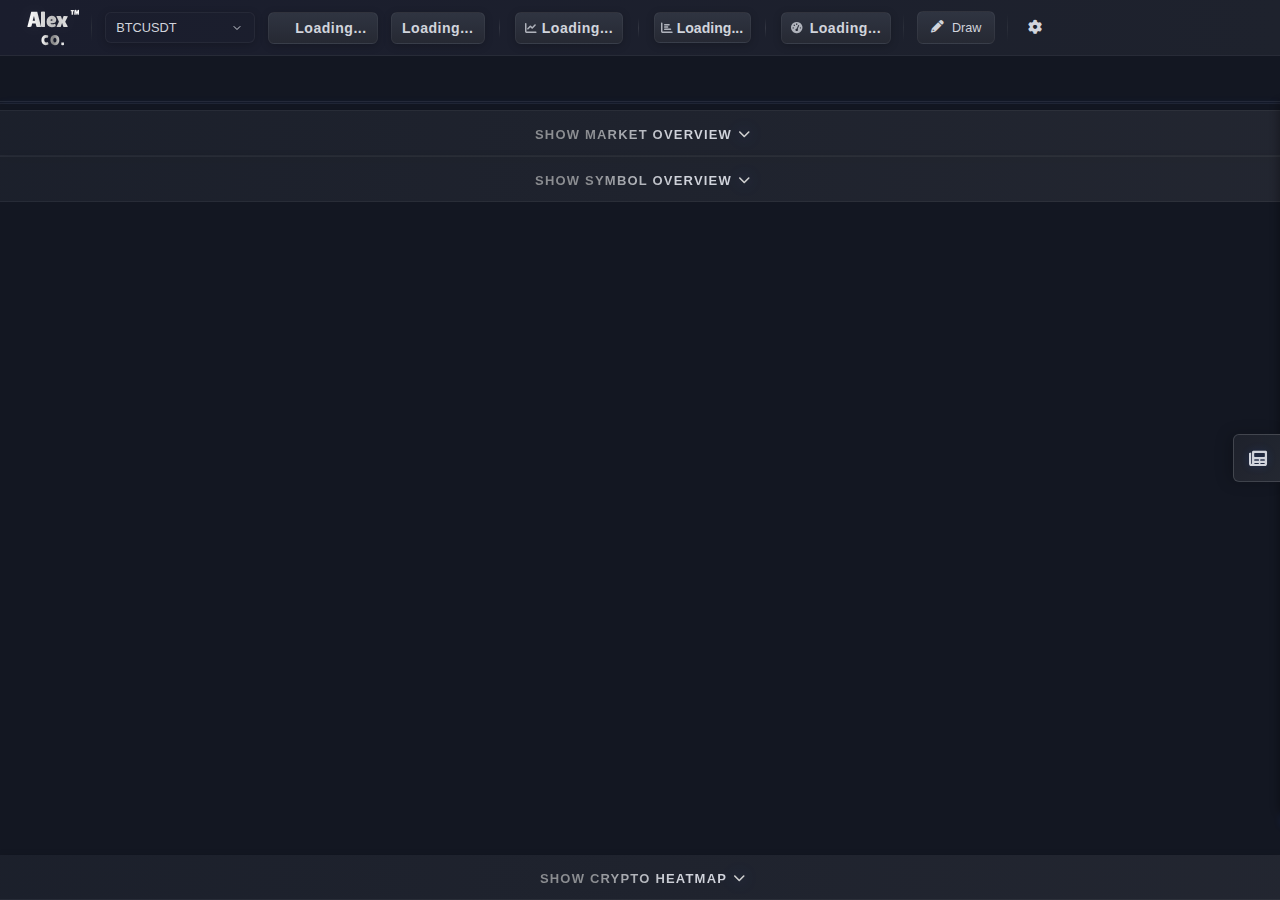
==== commit e58f4ab2: "Add TradingView interface with real-time price tracking, market overview, and news timeline" ====
--- a/index.html
+++ b/index.html
@@ -104,9 +104,9 @@
             background: linear-gradient(
                 90deg,
                 #fff 0%,
-                #838383 25%,
+                #bebebe 25%,
                 #fff 50%,
-                #838383 75%,
+                #bebebe 75%,
                 #fff 100%
             );
             background-size: 200% auto;
@@ -286,16 +286,34 @@
             letter-spacing: 0;
         }
 
-        .sentiment.bullish {
+        .sentiment.bullish, .sentiment.strong-bullish {
             color: #26a69a;
             text-shadow: 0 0 10px rgba(38, 166, 154, 0.4),
                          0 0 20px rgba(38, 166, 154, 0.2);
         }
 
-        .sentiment.bearish {
+        .sentiment.mildly-bullish {
+            color: #66bb6a;
+            text-shadow: 0 0 10px rgba(102, 187, 106, 0.4),
+                         0 0 20px rgba(102, 187, 106, 0.2);
+        }
+
+        .sentiment.bearish, .sentiment.strong-bearish {
             color: #ef5350;
             text-shadow: 0 0 10px rgba(239, 83, 80, 0.4),
                          0 0 20px rgba(239, 83, 80, 0.2);
+        }
+
+        .sentiment.mildly-bearish {
+            color: #ff7043;
+            text-shadow: 0 0 10px rgba(255, 112, 67, 0.4),
+                         0 0 20px rgba(255, 112, 67, 0.2);
+        }
+
+        .sentiment.neutral {
+            color: #ffeb3b;
+            text-shadow: 0 0 10px rgba(255, 235, 59, 0.4),
+                         0 0 20px rgba(255, 235, 59, 0.2);
         }
 
         .positive {
@@ -1307,7 +1325,7 @@
     <div class="header">
         <div class="header-section">
             <div class="logo">
-                <div class="logo-text">Retard<sup>™</sup></div>
+                <div class="logo-text">Alex<sup>™</sup></div>
                 <div class="logo-subtext">CO.</div>
             </div>
         </div>
@@ -2195,33 +2213,31 @@
         }
 
         function calculateSentiment(data) {
-            // Enhanced sentiment calculation with volume consideration
             const priceChange = parseFloat(data.P);
             const volumeChange = parseFloat(data.v);
             const quoteVolumeChange = parseFloat(data.q);
             const trades = parseInt(data.n);
-            const avgTradeSize = quoteVolumeChange / trades;
             
             let sentiment = {
                 text: 'Neutral',
                 class: ''
             };
 
-            // Volume-weighted sentiment analysis
-            const volumeWeight = avgTradeSize > 1000 ? 1.5 : 1; // Give more weight to larger trades
-
-            if (priceChange > 2 && volumeChange > 0) {
-                sentiment.text = volumeWeight > 1 ? 'Strong Bullish' : 'Bullish';
+            if (priceChange > 2) {
+                sentiment.text = 'Strong Bullish';
                 sentiment.class = 'bullish';
-            } else if (priceChange < -2 && volumeChange > 0) {
-                sentiment.text = volumeWeight > 1 ? 'Strong Bearish' : 'Bearish';
+            } else if (priceChange < -2) {
+                sentiment.text = 'Strong Bearish';
                 sentiment.class = 'bearish';
-            } else if (priceChange > 0) {
+            } else if (priceChange > 0.5) {
                 sentiment.text = 'Mildly Bullish';
-                sentiment.class = 'bullish';
-            } else if (priceChange < 0) {
+                sentiment.class = 'mildly-bullish';
+            } else if (priceChange < -0.5) {
                 sentiment.text = 'Mildly Bearish';
-                sentiment.class = 'bearish';
+                sentiment.class = 'mildly-bearish';
+            } else {
+                sentiment.text = 'Neutral';
+                sentiment.class = '';
             }
 
             return sentiment;
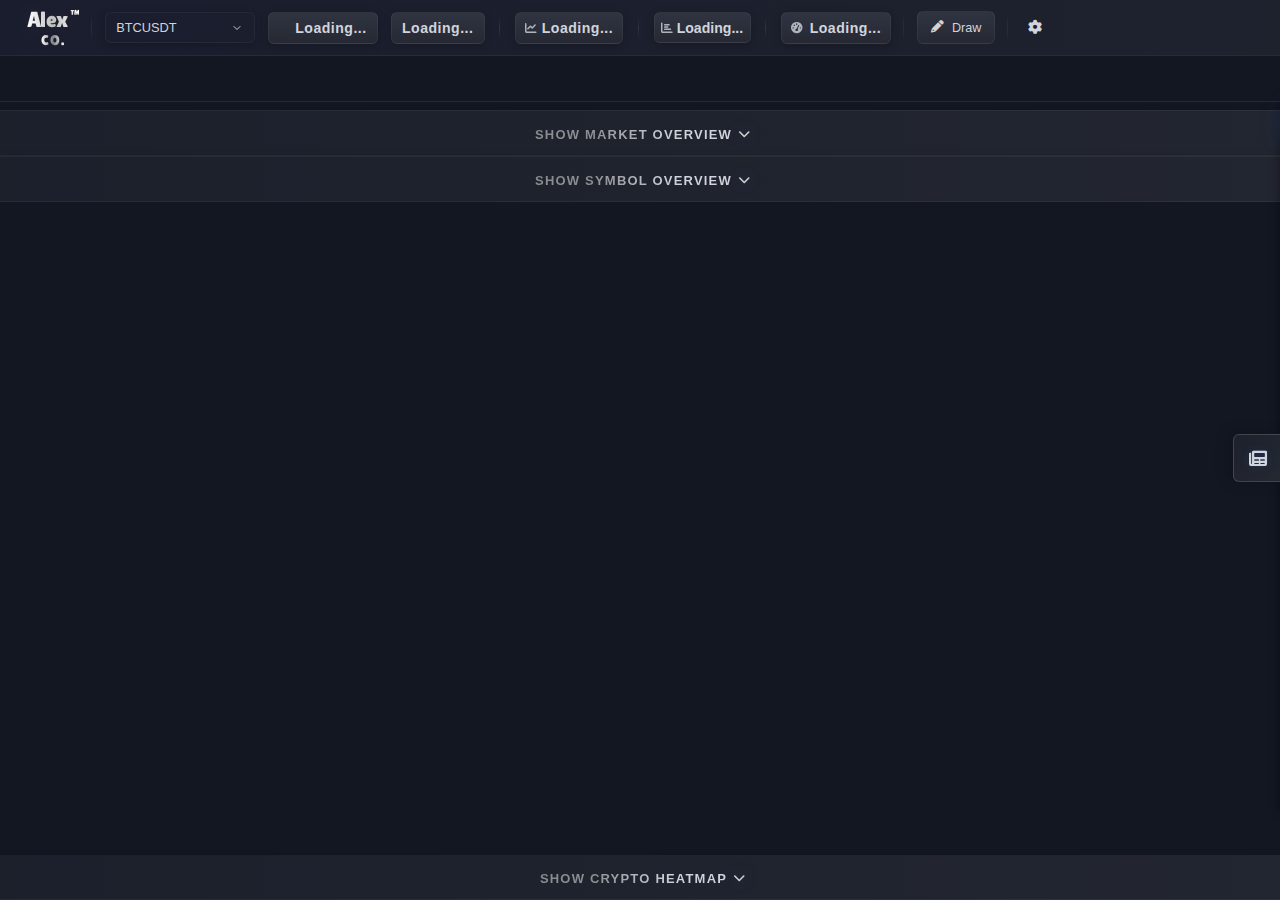
==== commit 945ef313: "feat: Enhanced UI with glowing effects and improved news widget styling - Added glowing hover effect" ====
--- a/index.html
+++ b/index.html
@@ -362,19 +362,7 @@
             position: relative;
         }
 
-        .tradingview-widget-container::after {
-            content: '';
-            position: absolute;
-            bottom: -13px;
-            left: 0;
-            width: 100%;
-            height: 10px;
-            background-color: #131722;
-            box-shadow: 
-                0 -1px 0 rgba(255, 255, 255, 0.05),
-                0 1px 0 rgba(0, 0, 0, 0.2),
-                0 0 8px rgba(41, 98, 255, 0.1);
-        }
+    
 
         .tradingview-widget-container .blue-text {
             color: #2962ff;
@@ -812,6 +800,20 @@
             box-shadow: 0 2px 8px rgba(0,0,0,0.2);
         }
 
+        .widget-toggle-bar:hover {
+            background: linear-gradient(90deg, rgba(38,41,51,0.98) 0%, rgba(46,49,59,0.98) 100%);
+            box-shadow: 0 4px 12px rgba(41, 98, 255, 0.2),
+                       0 0 20px rgba(41, 98, 255, 0.1);
+            transform: translateY(-1px);
+            border-color: rgba(41, 98, 255, 0.3);
+        }
+
+        .widget-toggle-bar:active {
+            transform: translateY(0);
+            box-shadow: 0 2px 8px rgba(41, 98, 255, 0.15);
+            transition: all 0.1s ease;
+        }
+
         .widget-toggle-bar::before {
             content: '';
             position: absolute;
@@ -819,25 +821,13 @@
             left: 0;
             width: 100%;
             height: 100%;
-            background: linear-gradient(90deg, transparent, rgba(255,255,255,0.05), transparent);
+            background: linear-gradient(90deg, transparent, rgba(41, 98, 255, 0.1), transparent);
             transform: translateX(-100%);
             transition: transform 0.6s ease;
         }
 
         .widget-toggle-bar:hover::before {
             transform: translateX(100%);
-        }
-
-        .widget-toggle-bar:hover {
-            background: linear-gradient(90deg, rgba(38,41,51,0.98) 0%, rgba(46,49,59,0.98) 100%);
-            box-shadow: 0 4px 12px rgba(0,0,0,0.3);
-            transform: translateY(-1px);
-        }
-
-        .widget-toggle-bar:active {
-            transform: translateY(0);
-            box-shadow: 0 2px 8px rgba(0,0,0,0.2);
-            transition: all 0.1s ease;
         }
 
         .widget-toggle-bar .toggle-content {
@@ -892,6 +882,13 @@
             border-color: rgba(255, 255, 255, 0.05);
         }
 
+        .widget-toggle-bar.collapsed:hover {
+            background: linear-gradient(90deg, rgba(38,41,51,0.95) 0%, rgba(46,49,59,0.95) 100%);
+            box-shadow: 0 4px 12px rgba(41, 98, 255, 0.2),
+                       0 0 20px rgba(41, 98, 255, 0.1);
+            border-color: rgba(41, 98, 255, 0.3);
+        }
+
         .widget-toggle-bar.collapsed .toggle-icon {
             opacity: 1;
             transform: translateY(0);
@@ -928,6 +925,11 @@
             color: #2962ff;
             filter: drop-shadow(0 0 6px rgba(41,98,255,0.3));
             transition: all 0.3s ease;
+        }
+
+        .widget-toggle-bar:hover .stat-item i {
+            color: #fff;
+            filter: drop-shadow(0 0 8px rgba(41,98,255,0.5));
         }
 
         .widget-toggle-bar.collapsed .widget-stats {
@@ -1180,22 +1182,152 @@
         /* News Timeline Widget Styles */
         .news-timeline-container {
             position: fixed;
-            right: -400px; /* Initially hidden */
-            top: 102px; /* Align with the top of chart container */
-            bottom: 86px; /* Add space from bottom to avoid touching the edge */
+            right: -400px;
+            top: 102px;
+            bottom: 86px;
             width: 400px;
             background: #1e222d;
             transition: right 0.3s ease;
             z-index: 1000;
             box-shadow: -2px 0 8px rgba(0, 0, 0, 0.3);
             display: flex;
+            flex-direction: column;
             border-radius: 0 0 0 8px;
             border: 1px solid rgba(255, 255, 255, 0.1);
             border-right: none;
         }
 
+        .tradingview-widget-container.timeline-widget {
+            width: 100%;
+            height: 100%;
+            background: none;
+            border: none;
+            padding: 1px;
+            margin-top: 42px;
+        }
+
+        .tradingview-widget-container.timeline-widget .tradingview-widget-container__widget,
+        .tradingview-widget-container.timeline-widget iframe {
+            width: 100% !important;
+            height: 100% !important;
+            min-height: unset !important;
+        }
+
+        /* News Source Selector Styles */
+        .news-source-selector {
+            position: absolute;
+            top: 0;
+            left: 0;
+            right: 0;
+            height: 42px;
+            background: linear-gradient(90deg, rgba(30,34,45,0.98) 0%, rgba(38,41,51,0.98) 100%);
+            border-bottom: 1px solid rgba(255, 255, 255, 0.1);
+            display: flex;
+            align-items: center;
+            justify-content: center;
+            gap: 1px;
+            padding: 6px;
+            z-index: 2;
+        }
+
+        .news-source-option {
+            flex: 1;
+            height: 30px;
+            background: rgba(30, 34, 45, 0.5);
+            border: 1px solid rgba(255, 255, 255, 0.05);
+            color: #d1d4dc;
+            display: flex;
+            align-items: center;
+            justify-content: center;
+            gap: 6px;
+            cursor: pointer;
+            font-size: 12px;
+            font-weight: 500;
+            transition: all 0.3s cubic-bezier(0.4, 0, 0.2, 1);
+            text-transform: uppercase;
+            letter-spacing: 0.5px;
+            position: relative;
+            overflow: hidden;
+        }
+
+        .news-source-option i {
+            font-size: 14px;
+            transition: all 0.3s ease;
+        }
+
+        .news-source-option:first-child {
+            border-radius: 4px 0 0 4px;
+        }
+
+        .news-source-option:last-child {
+            border-radius: 0 4px 4px 0;
+        }
+
+        .news-source-option::before {
+            content: '';
+            position: absolute;
+            top: 0;
+            left: 0;
+            width: 100%;
+            height: 100%;
+            background: linear-gradient(90deg, transparent, rgba(255,255,255,0.1), transparent);
+            transform: translateX(-100%);
+            transition: transform 0.6s ease;
+        }
+
+        .news-source-option:hover::before {
+            transform: translateX(100%);
+        }
+
+        .news-source-option.active {
+            background: #2962ff;
+            border-color: rgba(41, 98, 255, 0.3);
+            color: #fff;
+            font-weight: 600;
+            box-shadow: 0 0 15px rgba(41, 98, 255, 0.3),
+                       0 0 30px rgba(41, 98, 255, 0.2);
+        }
+
+        .news-source-option:not(.active):hover {
+            background: rgba(41, 98, 255, 0.1);
+            border-color: rgba(41, 98, 255, 0.2);
+            box-shadow: 0 0 15px rgba(41, 98, 255, 0.2),
+                       0 0 30px rgba(41, 98, 255, 0.1);
+            transform: translateY(-1px);
+        }
+
+        .news-source-option:not(.active):active {
+            transform: translateY(0);
+            box-shadow: 0 0 10px rgba(41, 98, 255, 0.15);
+        }
+
+        .news-source-option.active i {
+            color: #fff;
+            text-shadow: 0 0 10px rgba(255, 255, 255, 0.5);
+        }
+
         .news-timeline-container.open {
             right: 0;
+        }
+
+        /* Remove duplicate .news-timeline-container declarations */
+
+        @media screen and (max-width: 768px) {
+            .news-timeline-container {
+                display: flex;
+                right: -300px;
+                width: 300px;
+                top: 102px;
+                bottom: 100px;
+            }
+        }
+
+        @media screen and (max-width: 480px) {
+            .news-timeline-container {
+                right: -260px;
+                width: 260px;
+                bottom: 120px;
+            }
         }
 
         .news-toggle-button {
@@ -1266,14 +1398,6 @@
 
         .news-timeline-container.open .news-toggle-button:hover i {
             transform: scale(1.1);
-        }
-
-        .tradingview-widget-container.timeline-widget {
-            width: 100%;
-            height: 100%;
-            background: none;
-            border: none;
-            padding: 1px;
         }
 
         @media screen and (max-width: 768px) {
@@ -1599,8 +1723,19 @@
             <button class="news-toggle-button">
                 <i class="fas fa-newspaper"></i>
             </button>
+            <!-- Add News Source Selector -->
+            <div class="news-source-selector">
+                <div class="news-source-option active" data-source="tradingview">
+                    <i class="fas fa-chart-line"></i>
+                    TradingView
+                </div>
+                <div class="news-source-option" data-source="cryptopanic">
+                    <i class="fas fa-newspaper"></i>
+                    CryptoPanic
+                </div>
+            </div>
             <div class="tradingview-widget-container timeline-widget">
-                <div class="tradingview-widget-container__widget" style="user-select: none; box-sizing: border-box; display: block; height: calc(100% - 0px); width: 100%;"></div>
+                <div class="tradingview-widget-container__widget" style="user-select: none; box-sizing: border-box; display: block; height: calc(100% - 1px) !important; width: 100%;"></div>
                 <div class="tradingview-widget-copyright"><a href="https://www.tradingview.com/" rel="noopener nofollow" target="_blank"><span class="blue-text">Track all markets on TradingView</span></a></div>
                 <script type="text/javascript" src="https://s3.tradingview.com/external-embedding/embed-widget-timeline.js" async>
                 {
@@ -2404,6 +2539,57 @@
         document.addEventListener('DOMContentLoaded', function() {
             const newsContainer = document.querySelector('.news-timeline-container');
             const toggleButton = document.querySelector('.news-toggle-button');
+            const newsSourceOptions = document.querySelectorAll('.news-source-option');
+            const timelineWidget = document.querySelector('.timeline-widget');
+            
+            // News source switching functionality
+            newsSourceOptions.forEach(option => {
+                option.addEventListener('click', function() {
+                    // Remove active class from all options
+                    newsSourceOptions.forEach(opt => opt.classList.remove('active'));
+                    // Add active class to clicked option
+                    this.classList.add('active');
+                    
+                    const source = this.getAttribute('data-source');
+                    if (source === 'tradingview') {
+                        // Show TradingView widget
+                        const config = {
+                            feedMode: "all_symbols",
+                            isTransparent: true,
+                            displayMode: "compact",
+                            width: "100%",
+                            height: "100%",
+                            colorTheme: "dark",
+                            locale: "en",
+                            backgroundColor: "1e222d"
+                        };
+                        
+                        timelineWidget.innerHTML = `
+                            <div class="tradingview-widget-container__widget" style="user-select: none; box-sizing: border-box; display: block; height: 100% !important; width: 100%;"></div>
+                            <div class="tradingview-widget-copyright"><a href="https://www.tradingview.com/" rel="noopener nofollow" target="_blank"><span class="blue-text">Track all markets on TradingView</span></a></div>
+                        `;
+                        
+                        // Create and append script element properly
+                        const script = document.createElement('script');
+                        script.type = 'text/javascript';
+                        script.src = 'https://s3.tradingview.com/external-embedding/embed-widget-timeline.js';
+                        script.async = true;
+                        script.text = JSON.stringify(config);
+                        timelineWidget.appendChild(script);
+                    } else if (source === 'cryptopanic') {
+                        // Show CryptoPanic widget
+                        timelineWidget.innerHTML = `
+                            <iframe 
+                                src="https://cryptopanic.com/widgets/news/?bg_color=1E222D&font_family=inherit&font_size=14&header_bg_color=1E222D&header_text_color=FFFFFF&link_color=FFFFFF&news_feed=trending&posts_limit=50&text_color=D1D4DC&title=CRYPTO%20NEWS" 
+                                height="100%" 
+                                width="100%" 
+                                frameborder="0"
+                                style="height: 100% !important;">
+                            </iframe>
+                        `;
+                    }
+                });
+            });
             
             toggleButton.addEventListener('click', function() {
                 newsContainer.classList.toggle('open');
@@ -2411,4 +2597,4 @@
         });
     </script>
 </body>
-</html></html>
+</html>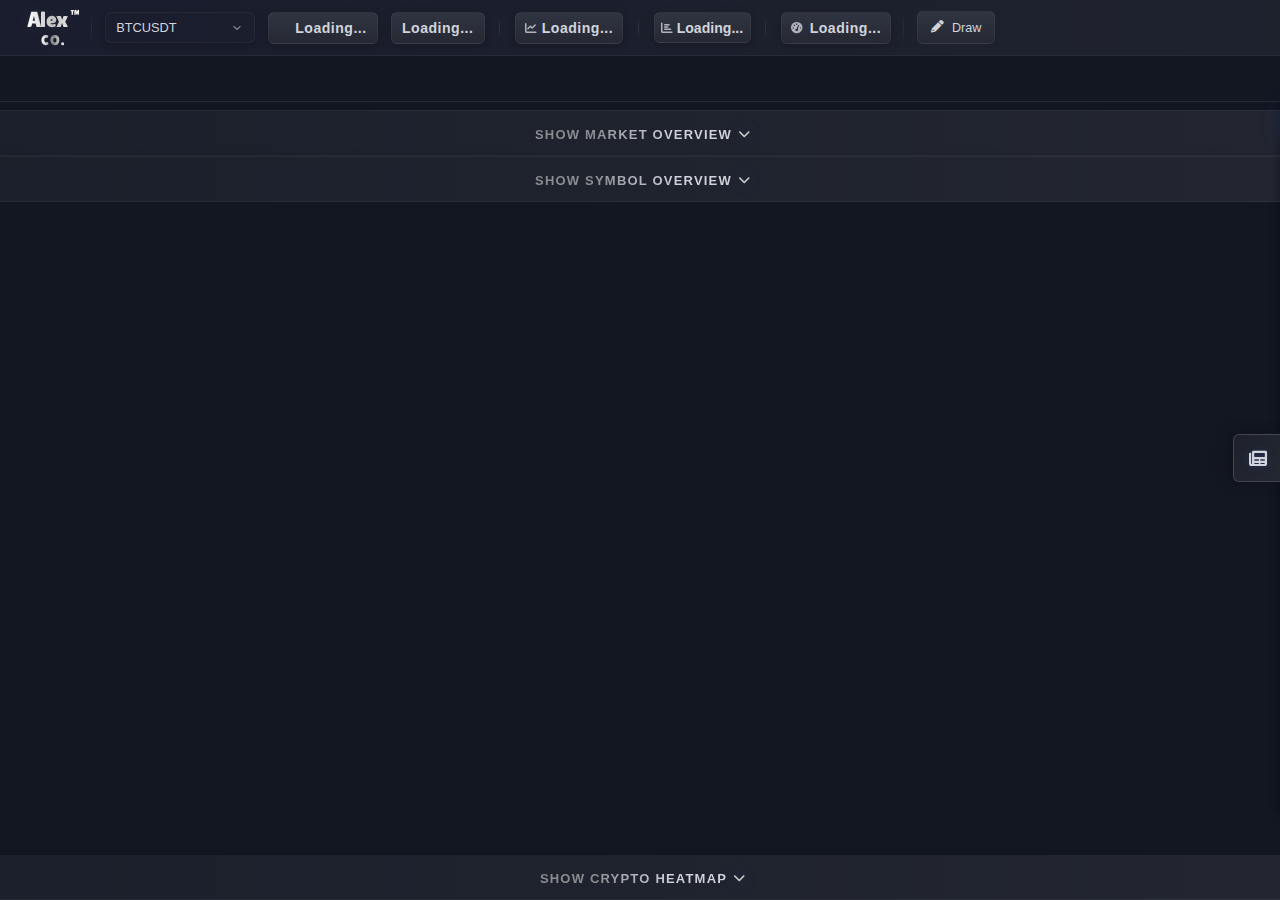
==== commit 9aa0460f: "style: Enhanced toggle bars with improved hover effects and animations - Added glowing effects match" ====
--- a/index.html
+++ b/index.html
@@ -1495,11 +1495,11 @@
         </div>
 
       
-        <div class="header-section">
+        <!-- <div class="header-section">
             <button class="icon-button">
                 <i class="fas fa-cog"></i>
             </button>
-        </div>
+        </div> -->
     </div>
 
     <!-- TradingView Widget BEGIN -->
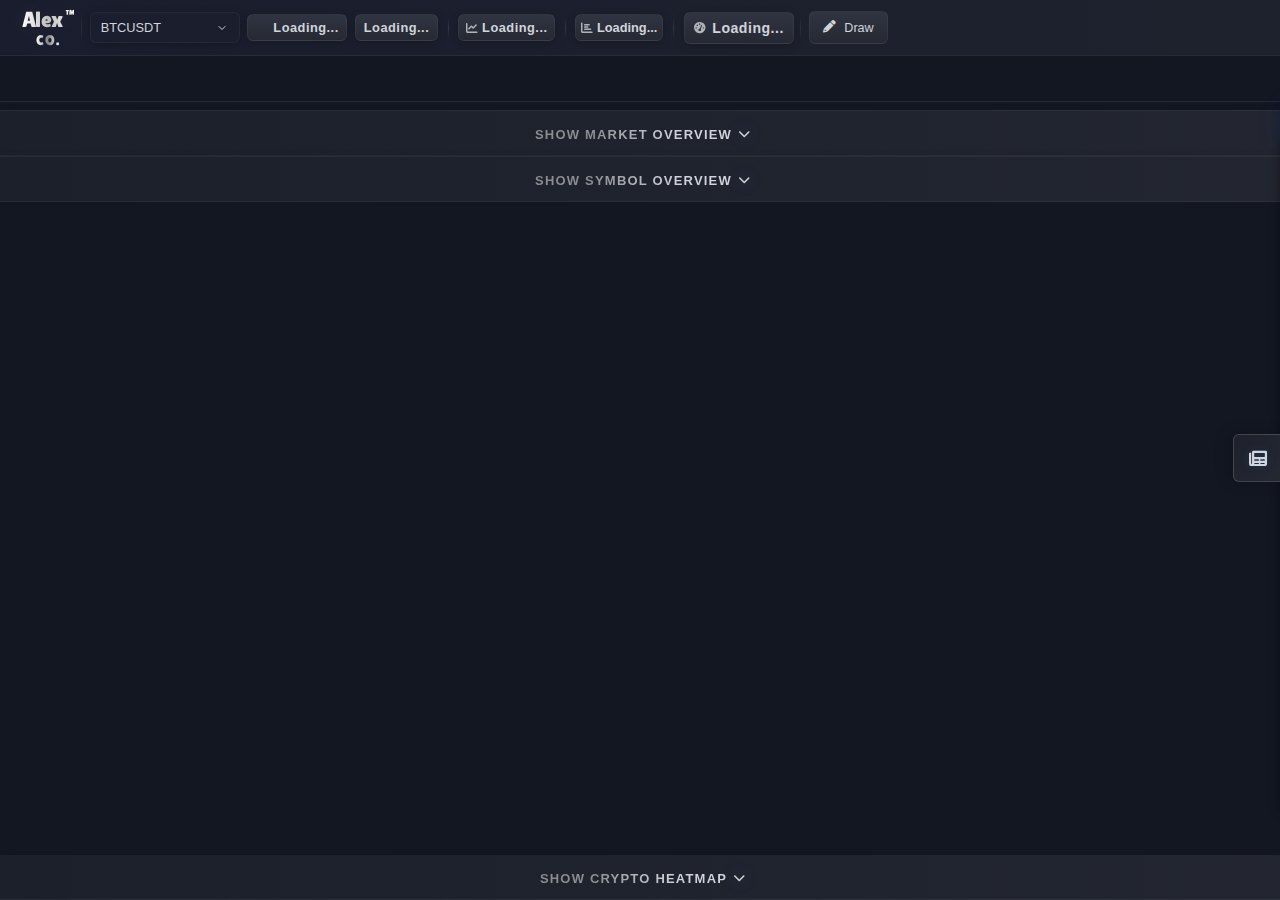
==== commit a5a84c28: "feat: improve sentiment calculation based on 24h price change - Add dynamic thresholds based on asse" ====
--- a/index.html
+++ b/index.html
@@ -3,7 +3,7 @@
 <head>
     <meta charset="UTF-8">
     <meta name="viewport" content="width=device-width, initial-scale=1.0">
-    <title>TradingView Clone</title>
+    <title>ZincView</title>
     <link rel="stylesheet" href="https://cdnjs.cloudflare.com/ajax/libs/font-awesome/6.0.0/css/all.min.css">
     <link rel="preconnect" href="https://fonts.googleapis.com">
     <link rel="preconnect" href="https://fonts.gstatic.com" crossorigin>
@@ -65,8 +65,8 @@
         .header-section {
             display: flex;
             align-items: center;
-            gap: clamp(0.8rem, 1vw, 1.2rem);
-            padding: 0 clamp(0.8rem, 1vw, 1.2rem);
+            gap: clamp(0.4rem, 0.6vw, 0.8rem);
+            padding: 0 clamp(0.4rem, 0.6vw, 0.8rem);
             height: 100%;
             position: relative;
         }
@@ -224,11 +224,11 @@
 
         .indicator-value {
             background: linear-gradient(to bottom, #2f3441, #262933);
-            padding: clamp(0.4rem, 0.6vw, 0.5rem) clamp(0.6rem, 0.8vw, 1rem);
+            padding: clamp(0.3rem, 0.4vw, 0.4rem) clamp(0.4rem, 0.6vw, 0.8rem);
             border-radius: 6px;
-            font-size: clamp(0.85rem, 1vw, 0.95rem);
+            font-size: clamp(0.8rem, 0.9vw, 0.9rem);
             transition: all 0.3s ease;
-            min-width: clamp(80px, 8vw, 90px);
+            min-width: clamp(70px, 7vw, 80px);
             text-align: right;
             border: 1px solid rgba(255, 255, 255, 0.05);
             font-weight: 500;
@@ -237,17 +237,17 @@
         }
 
         .indicator-value:nth-of-type(1) {
-            min-width: clamp(100px, 10vw, 110px);
-            font-size: clamp(0.95rem, 1.1vw, 1.1rem);
+            min-width: clamp(90px, 8vw, 100px);
+            font-size: clamp(0.9rem, 1vw, 1rem);
             font-weight: 600;
-            padding: clamp(0.4rem, 0.6vw, 0.5rem) clamp(0.6rem, 0.8vw, 0.8rem);
+            padding: clamp(0.3rem, 0.4vw, 0.4rem) clamp(0.4rem, 0.6vw, 0.6rem);
         }
 
         .indicator-value:nth-of-type(2) {
-            min-width: clamp(70px, 7vw, 75px);
-            font-size: clamp(0.95rem, 1.1vw, 1.1rem);
+            min-width: clamp(60px, 6vw, 65px);
+            font-size: clamp(0.9rem, 1vw, 1rem);
             font-weight: 600;
-            padding: clamp(0.4rem, 0.6vw, 0.5rem) clamp(0.6rem, 0.8vw, 0.8rem);
+            padding: clamp(0.3rem, 0.4vw, 0.4rem) clamp(0.4rem, 0.6vw, 0.6rem);
         }
 
         .indicator-value.sentiment,
@@ -255,15 +255,15 @@
             display: flex;
             align-items: center;
             gap: 2px;
-            min-width: clamp(80px, 8vw, 90px);
-            font-size: clamp(0.95rem, 1.1vw, 1.1rem);
+            min-width: clamp(70px, 7vw, 80px);
+            font-size: clamp(0.9rem, 1vw, 1rem);
             font-weight: 600;
-            padding: clamp(0.4rem, 0.6vw, 0.5rem) clamp(0.5rem, 0.7vw, 0.8rem);
+            padding: clamp(0.3rem, 0.4vw, 0.4rem) clamp(0.4rem, 0.5vw, 0.6rem);
         }
 
         .indicator-value.volume {
-            min-width: clamp(60px, 6vw, 70px);
-            padding: clamp(0.4rem, 0.5vw, 0.5rem) clamp(0.4rem, 0.5vw, 0.6rem);
+            min-width: clamp(50px, 5vw, 60px);
+            padding: clamp(0.3rem, 0.4vw, 0.4rem) clamp(0.3rem, 0.4vw, 0.5rem);
         }
 
         .indicator-value.sentiment i,
@@ -615,7 +615,7 @@
 
             .tradingview-widget-container {
                 height: 38px;
-                margin-bottom: 16px;
+                margin-bottom: 5px;
             }
 
             .tradingview-widget-container::after {
@@ -954,8 +954,8 @@
 
         /* Add specific styles for heatmap widget */
         .tradingview-widget-container.heatmap-widget {
-            height: 100%;
-            min-height: 600px;
+            width: 100%;
+            height: 75px !important;
             position: relative;
             background: none;
             border: none;
@@ -965,8 +965,25 @@
         }
 
         .tradingview-widget-container.heatmap-widget .tradingview-widget-container__widget {
-            height: 100%;
-            min-height: 600px;
+            height: 75px !important;
+        }
+
+        /* Override TradingView's iframe height */
+        .tradingview-widget-container.heatmap-widget iframe {
+            height: calc(75px - 1px) !important;
+        }
+
+        /* Add mobile-specific styles */
+        @media screen and (max-width: 768px) {
+            .tradingview-widget-container.heatmap-widget,
+            .tradingview-widget-container.heatmap-widget .tradingview-widget-container__widget,
+            .tradingview-widget-container.heatmap-widget iframe {
+                height: 450px !important;
+            }
+        }
+
+        .tradingview-widget-container.heatmap-widget .tradingview-widget-copyright {
+            display: none !important;
         }
 
         /* Heatmap toggle specific styles */
@@ -1820,19 +1837,6 @@
         let widgetsVisible = true;
 
         function connectWebSocket(symbol) {
-            // Set initial loading state
-            const initialState = {
-                price: priceElement.textContent,
-                percent: percentElement.textContent,
-                sentiment: sentimentElement.textContent,
-                volume: volumeElement.textContent
-            };
-
-            // Only show loading if we don't have data
-            if (initialState.price === 'Loading...') {
-                setLoadingState();
-            }
-
             // Close existing connections properly
             if (socket) {
                 socket.close();
@@ -1849,117 +1853,145 @@
             const wsEndpoint = isPerpetual ? 'wss://fstream.binance.com' : 'wss://stream.binance.com:9443';
             
             try {
-                // First, fetch initial data using REST API
-                const apiEndpoint = isPerpetual 
+                // Fetch multiple data points for better sentiment analysis
+                Promise.all([
+                    // Basic ticker data
+                    fetch(isPerpetual 
                     ? `https://fapi.binance.com/fapi/v1/ticker/24hr?symbol=${binanceSymbol.toUpperCase()}`
-                    : `https://api.binance.com/api/v3/ticker/24hr?symbol=${binanceSymbol.toUpperCase()}`;
-
-                fetch(apiEndpoint)
-                    .then(response => {
-                        if (!response.ok) {
-                            throw new Error(`HTTP error! status: ${response.status}`);
-                        }
-                        return response.json();
-                    })
-                    .then(data => {
-                        // Update indicators with initial data
-                        if (data.lastPrice && data.priceChangePercent) {
+                        : `https://api.binance.com/api/v3/ticker/24hr?symbol=${binanceSymbol.toUpperCase()}`
+                    ),
+                    // For perpetual futures, get additional data
+                    ...(isPerpetual ? [
+                        // Long/Short Ratio
+                        fetch(`https://fapi.binance.com/futures/data/globalLongShortAccountRatio?symbol=${binanceSymbol.toUpperCase()}&period=5m`),
+                        // Funding Rate
+                        fetch(`https://fapi.binance.com/fapi/v1/fundingRate?symbol=${binanceSymbol.toUpperCase()}&limit=1`),
+                        // Open Interest
+                        fetch(`https://fapi.binance.com/fapi/v1/openInterest?symbol=${binanceSymbol.toUpperCase()}`)
+                    ] : [])
+                ])
+                .then(responses => Promise.all(responses.map(r => r.json())))
+                .then(([tickerData, ...additionalData]) => {
+                    if (tickerData.lastPrice && tickerData.priceChangePercent) {
+                        const formattedPrice = formatPrice(tickerData.lastPrice);
+                        
+                        // Combine all data for sentiment analysis
+                        const marketData = {
+                            ...tickerData,
+                            longShortRatio: isPerpetual ? additionalData[0]?.[0]?.longShortRatio : null,
+                            fundingRate: isPerpetual ? additionalData[1]?.[0]?.fundingRate : null,
+                            openInterest: isPerpetual ? additionalData[2]?.openInterest : null
+                        };
+
                             updateIndicators(
-                                data.lastPrice,
-                                data.priceChangePercent,
-                                data.volume,
-                                data.quoteVolume || data.volume * data.lastPrice,
-                                data.count,
-                                data
+                            formattedPrice,
+                            tickerData.priceChangePercent,
+                            tickerData.volume,
+                            tickerData.quoteVolume || tickerData.volume * tickerData.lastPrice,
+                            tickerData.count,
+                            marketData
                             );
                         }
                     })
                     .catch(error => {
-                        console.error('Error fetching initial data:', error);
-                        // Only set loading state if we don't have previous data
-                        if (initialState.price === 'Loading...') {
-                            setLoadingState();
-                        } else {
-                            // Keep previous data on error
-                            priceElement.textContent = initialState.price;
-                            percentElement.textContent = initialState.percent;
-                            sentimentElement.textContent = initialState.sentiment;
-                            volumeElement.textContent = initialState.volume;
-                        }
-                    });
-
-                // Then connect to WebSocket for real-time updates
-                socket = new WebSocket(`${wsEndpoint}/ws/${binanceSymbol}@ticker`);
-
-                socket.onopen = () => {
-                    console.log(`Ticker WebSocket connected for ${binanceSymbol}`);
-                    reconnectAttempts = 0;
-
-                    // Send a ping message to keep the connection alive
-                    const pingInterval = setInterval(() => {
-                        if (socket && socket.readyState === WebSocket.OPEN) {
-                            socket.send(JSON.stringify({ method: "PING" }));
-                        } else {
-                            clearInterval(pingInterval);
-                        }
-                    }, 30000);
-                };
+                    console.error('Error fetching market data:', error);
+                });
+
+                // Connect to WebSocket streams
+                const streams = [`${binanceSymbol}@ticker`];
+                if (isPerpetual) {
+                    streams.push(
+                        `${binanceSymbol}@forceOrder`,  // Liquidations
+                        `${binanceSymbol}@markPrice`    // Mark price and funding
+                    );
+                }
+
+                socket = new WebSocket(`${wsEndpoint}/ws/${streams.join('/')}`);
 
                 socket.onmessage = (event) => {
                     try {
                         const data = JSON.parse(event.data);
                         
-                        // Handle ping/pong messages
-                        if (data.pong) {
-                            return;
+                        if (data.e === 'forceOrder') {
+                            // Handle liquidation data
+                            handleLiquidation(data);
+                        } else if (data.e === 'markPriceUpdate') {
+                            // Handle mark price and funding updates
+                            handleMarkPriceUpdate(data);
+                        } else if (data.c && data.P) {
+                            const formattedPrice = formatPrice(data.c);
+                            if (formattedPrice === null) return;
+
+                            updateIndicators(
+                                formattedPrice,
+                                parseFloat(data.P).toFixed(2),
+                                parseFloat(data.v),
+                                parseFloat(data.q),
+                                parseInt(data.n),
+                                data
+                            );
                         }
-
-                        if (data.c && data.P) {  // Check for close price and price change percentage
-                            // Get the raw price string directly from the WebSocket
-                            const rawPrice = data.c;  // This preserves the exact decimal places
-                            
-                            // Format the price properly
-                            const numPrice = parseFloat(rawPrice);
-                            let formattedPrice;
-
-                            if (!numPrice || isNaN(numPrice)) {
-                                formattedPrice = '$0.00';
-                            } else if (numPrice >= 1) {
-                                // For regular numbers, use standard formatting
-                                formattedPrice = '$' + numPrice.toLocaleString('en-US', {
+                    } catch (error) {
+                        console.error('Error processing WebSocket data:', error);
+                    }
+                };
+
+                // ... rest of WebSocket setup code ...
+
+            } catch (error) {
+                console.error('Error creating WebSocket connection:', error);
+                handleReconnect(symbol);
+            }
+        }
+
+        function formatPrice(price) {
+            const numPrice = parseFloat(price);
+            if (!numPrice || isNaN(numPrice)) return null;
+
+            if (numPrice >= 1) {
+                return '$' + numPrice.toLocaleString('en-US', {
                                     minimumFractionDigits: 2,
                                     maximumFractionDigits: 2
                                 });
-                            } else {
-                                // For small numbers, preserve exact decimal places from WebSocket
-                                formattedPrice = '$' + rawPrice;
-                            }
-
-                            const priceChange = parseFloat(data.P).toFixed(2);
-                            const volume24h = parseFloat(data.v);
-                            const quoteVolume24h = parseFloat(data.q);
-                            const trades24h = parseInt(data.n);
-                            
-                            updateIndicators(formattedPrice, priceChange, volume24h, quoteVolume24h, trades24h, data);
-                        }
-                    } catch (error) {
-                        console.error('Error processing ticker data:', error);
-                    }
-                };
-
-                socket.onerror = (error) => {
-                    console.error(`Ticker WebSocket error for ${binanceSymbol}:`, error);
-                    handleReconnect(symbol);
-                };
-
-                socket.onclose = (event) => {
-                    console.log(`Ticker WebSocket closed for ${binanceSymbol}:`, event.code, event.reason);
-                    handleReconnect(symbol);
-                };
-
-            } catch (error) {
-                console.error('Error creating WebSocket connection:', error);
-                handleReconnect(symbol);
+            }
+            // For small numbers, preserve exact decimal places
+            return '$' + price;
+        }
+
+        function updateIndicators(formattedPrice, priceChange, volume24h, quoteVolume24h, trades24h, data) {
+            // Only update if we have valid data
+            if (!formattedPrice || !priceChange) return;
+            
+            // Update price
+            priceElement.textContent = formattedPrice;
+
+            // Update percentage
+            percentElement.textContent = `${priceChange}%`;
+            
+            // Update percentage classes
+            if (parseFloat(priceChange) >= 0) {
+                percentElement.classList.remove('negative');
+                percentElement.classList.add('positive');
+            } else {
+                percentElement.classList.remove('positive');
+                percentElement.classList.add('negative');
+            }
+
+            // Update volume
+            if (volume24h && quoteVolume24h && trades24h) {
+                const volumeMetrics = calculateVolumeMetrics(volume24h, quoteVolume24h, trades24h);
+                volumeElement.textContent = volumeMetrics;
+            }
+
+            // Update sentiment
+            if (data) {
+                const sentiment = calculateSentiment(data);
+                // Skip neutral state during loading
+                if (sentimentElement.textContent === 'Loading...' || sentimentElement.textContent !== sentiment.text) {
+                    sentimentElement.textContent = sentiment.text;
+                    sentimentElement.parentElement.classList.remove('bullish', 'bearish', 'neutral', 'mildly-bullish', 'mildly-bearish', 'strong-bullish', 'strong-bearish');
+                    sentimentElement.parentElement.classList.add(sentiment.class);
+                }
             }
         }
 
@@ -1995,58 +2027,25 @@
         }
 
         function setLoadingState() {
+            // Clear existing classes first
+            priceElement.classList.remove('positive', 'negative');
+            percentElement.classList.remove('positive', 'negative');
+            sentimentElement.parentElement.classList.remove('bullish', 'bearish', 'neutral', 'mildly-bullish', 'mildly-bearish', 'strong-bullish', 'strong-bearish');
+            
+            // Reset last sentiment
+            if (window.lastSentiment) {
+                window.lastSentiment = {
+                    text: 'Loading...',
+                    class: 'neutral',
+                    lastUpdate: 0
+                };
+            }
+            
+            // Set loading text
             priceElement.textContent = 'Loading...';
             percentElement.textContent = 'Loading...';
             sentimentElement.textContent = 'Loading...';
             volumeElement.textContent = 'Loading...';
-            
-            // Remove any existing classes
-            percentElement.classList.remove('positive', 'negative');
-            sentimentElement.parentElement.classList.remove('bullish', 'bearish');
-            // Don't reset fear-greed index
-        }
-
-        function updateIndicators(formattedPrice, priceChange, volume24h, quoteVolume24h, trades24h, data) {
-            // Only update if we have valid data
-            if (!formattedPrice || !priceChange) return;
-            
-            // Update price if changed - now formattedPrice already includes the $ symbol
-            if (priceElement.textContent !== formattedPrice) {
-                priceElement.textContent = formattedPrice;
-            }
-
-            // Update percentage only if changed
-            const formattedChange = `${priceChange}%`;
-            if (percentElement.textContent !== formattedChange) {
-                percentElement.textContent = formattedChange;
-                
-                // Update classes only if needed
-                if (parseFloat(priceChange) >= 0) {
-                    percentElement.classList.remove('negative');
-                    percentElement.classList.add('positive');
-                } else {
-                    percentElement.classList.remove('positive');
-                    percentElement.classList.add('negative');
-                }
-            }
-
-            // Update volume only if we have valid data
-            if (volume24h && quoteVolume24h && trades24h) {
-                const volumeMetrics = calculateVolumeMetrics(volume24h, quoteVolume24h, trades24h);
-                if (volumeElement.textContent !== volumeMetrics) {
-                    volumeElement.textContent = volumeMetrics;
-                }
-            }
-
-            // Update sentiment only if we have valid data
-            if (data) {
-                const sentiment = calculateSentiment(data);
-                if (sentimentElement.textContent !== sentiment.text) {
-                    sentimentElement.textContent = sentiment.text;
-                    sentimentElement.parentElement.classList.remove('bullish', 'bearish');
-                    sentimentElement.parentElement.classList.add(sentiment.class);
-                }
-            }
         }
 
         function initWidget(symbol = 'BINANCE:BTCUSDT') {
@@ -2285,6 +2284,9 @@
             symbolSelector.addEventListener('change', function(e) {
                 const symbol = e.target.value;
                 
+                // Show loading state ONLY when switching symbols
+                setLoadingState();
+                
                 // Update both WebSocket and widget
                 connectWebSocket(symbol);
                 
@@ -2348,32 +2350,162 @@
         }
 
         function calculateSentiment(data) {
-            const priceChange = parseFloat(data.P);
-            const volumeChange = parseFloat(data.v);
-            const quoteVolumeChange = parseFloat(data.q);
-            const trades = parseInt(data.n);
-            
+            // Extract price change - our primary indicator
+            const priceChange = parseFloat(data.P);  // 24h price change percentage
+
+            // Additional metrics for futures
+            const longShortRatio = parseFloat(data.longShortRatio) || null;
+            const fundingRate = parseFloat(data.fundingRate) || null;
+
             let sentiment = {
-                text: 'Neutral',
-                class: ''
+                text: 'Loading...',
+                class: 'neutral',
+                details: {
+                    reason: 'Analyzing market data...'
+                }
             };
 
-            if (priceChange > 2) {
-                sentiment.text = 'Strong Bullish';
-                sentiment.class = 'bullish';
-            } else if (priceChange < -2) {
-                sentiment.text = 'Strong Bearish';
-                sentiment.class = 'bearish';
-            } else if (priceChange > 0.5) {
-                sentiment.text = 'Mildly Bullish';
-                sentiment.class = 'mildly-bullish';
-            } else if (priceChange < -0.5) {
-                sentiment.text = 'Mildly Bearish';
-                sentiment.class = 'mildly-bearish';
-            } else {
-                sentiment.text = 'Neutral';
-                sentiment.class = '';
-            }
+            // Skip if no price change data
+            if (!priceChange) {
+                return sentiment;
+            }
+
+            // For perpetual futures
+            if (longShortRatio !== null && fundingRate !== null) {
+                // Strong Bullish: >5% gain with institutional bias
+                if (priceChange > 5 || (priceChange > 3 && longShortRatio > 1.2 && fundingRate > 0)) {
+                    sentiment.text = 'Strong Bullish';
+                    sentiment.class = 'strong-bullish';
+                    sentiment.details.reason = 'Significant 24h gain with institutional support';
+                }
+                // Strong Bearish: <-5% loss with institutional bias
+                else if (priceChange < -5 || (priceChange < -3 && longShortRatio < 0.8 && fundingRate < 0)) {
+                    sentiment.text = 'Strong Bearish';
+                    sentiment.class = 'strong-bearish';
+                    sentiment.details.reason = 'Significant 24h loss with institutional pressure';
+                }
+                // Bullish: >2% gain
+                else if (priceChange > 2) {
+                    sentiment.text = 'Bullish';
+                    sentiment.class = 'bullish';
+                    sentiment.details.reason = 'Positive 24h price movement';
+                }
+                // Bearish: <-2% loss
+                else if (priceChange < -2) {
+                    sentiment.text = 'Bearish';
+                    sentiment.class = 'bearish';
+                    sentiment.details.reason = 'Negative 24h price movement';
+                }
+                // Mildly Bullish: >0.5% gain
+                else if (priceChange > 0.5) {
+                    sentiment.text = 'Mildly Bullish';
+                    sentiment.class = 'mildly-bullish';
+                    sentiment.details.reason = 'Slight 24h gain';
+                }
+                // Mildly Bearish: <-0.5% loss
+                else if (priceChange < -0.5) {
+                    sentiment.text = 'Mildly Bearish';
+                    sentiment.class = 'mildly-bearish';
+                    sentiment.details.reason = 'Slight 24h loss';
+                }
+                // Neutral: between -0.5% and 0.5%
+                else {
+                    sentiment.text = 'Neutral';
+                    sentiment.class = 'neutral';
+                    sentiment.details.reason = 'Minimal 24h change';
+                }
+            }
+            // For spot trading - adjust thresholds based on price range
+            else {
+                // Get the current price to adjust thresholds for low-priced assets
+                const currentPrice = parseFloat(data.c);
+                
+                // Adjust thresholds based on price range
+                let thresholds;
+                if (currentPrice < 0.01) {  // For very low priced assets like PEPE
+                    thresholds = {
+                        strong: 15,    // 15%
+                        moderate: 8,    // 8%
+                        mild: 3        // 3%
+                    };
+                } else if (currentPrice < 1) {  // For assets under $1
+                    thresholds = {
+                        strong: 10,    // 10%
+                        moderate: 5,    // 5%
+                        mild: 2        // 2%
+                    };
+                } else if (currentPrice < 10) {  // For assets under $10
+                    thresholds = {
+                        strong: 7,     // 7%
+                        moderate: 3,    // 3%
+                        mild: 1        // 1%
+                    };
+                } else {  // For higher priced assets
+                    thresholds = {
+                        strong: 5,     // 5%
+                        moderate: 2,    // 2%
+                        mild: 0.5      // 0.5%
+                    };
+                }
+
+                // Strong Bullish
+                if (priceChange > thresholds.strong) {
+                    sentiment.text = 'Strong Bullish';
+                    sentiment.class = 'strong-bullish';
+                    sentiment.details.reason = 'Major 24h gain';
+                }
+                // Strong Bearish
+                else if (priceChange < -thresholds.strong) {
+                    sentiment.text = 'Strong Bearish';
+                    sentiment.class = 'strong-bearish';
+                    sentiment.details.reason = 'Major 24h loss';
+                }
+                // Bullish
+                else if (priceChange > thresholds.moderate) {
+                    sentiment.text = 'Bullish';
+                    sentiment.class = 'bullish';
+                    sentiment.details.reason = 'Positive 24h movement';
+                }
+                // Bearish
+                else if (priceChange < -thresholds.moderate) {
+                    sentiment.text = 'Bearish';
+                    sentiment.class = 'bearish';
+                    sentiment.details.reason = 'Negative 24h movement';
+                }
+                // Mildly Bullish
+                else if (priceChange > thresholds.mild) {
+                    sentiment.text = 'Mildly Bullish';
+                    sentiment.class = 'mildly-bullish';
+                    sentiment.details.reason = 'Slight 24h gain';
+                }
+                // Mildly Bearish
+                else if (priceChange < -thresholds.mild) {
+                    sentiment.text = 'Mildly Bearish';
+                    sentiment.class = 'mildly-bearish';
+                    sentiment.details.reason = 'Slight 24h loss';
+                }
+                // Neutral
+                else {
+                    sentiment.text = 'Neutral';
+                    sentiment.class = 'neutral';
+                    sentiment.details.reason = 'Minimal 24h change';
+                }
+            }
+
+            // Add detailed metrics to tooltip
+            sentiment.details = {
+                ...sentiment.details,
+                priceChange: priceChange.toFixed(2) + '%',
+                ...(longShortRatio !== null ? { longShortRatio: longShortRatio.toFixed(2) } : {}),
+                ...(fundingRate !== null ? { fundingRate: (fundingRate * 100).toFixed(4) + '%' } : {})
+            };
+
+            // Update tooltip
+            sentimentElement.parentElement.title = `Details:
+• ${sentiment.details.reason}
+• 24h Change: ${sentiment.details.priceChange}
+${longShortRatio !== null ? `• Long/Short Ratio: ${sentiment.details.longShortRatio}` : ''}
+${fundingRate !== null ? `• Funding Rate: ${sentiment.details.fundingRate}` : ''}`;
 
             return sentiment;
         }
